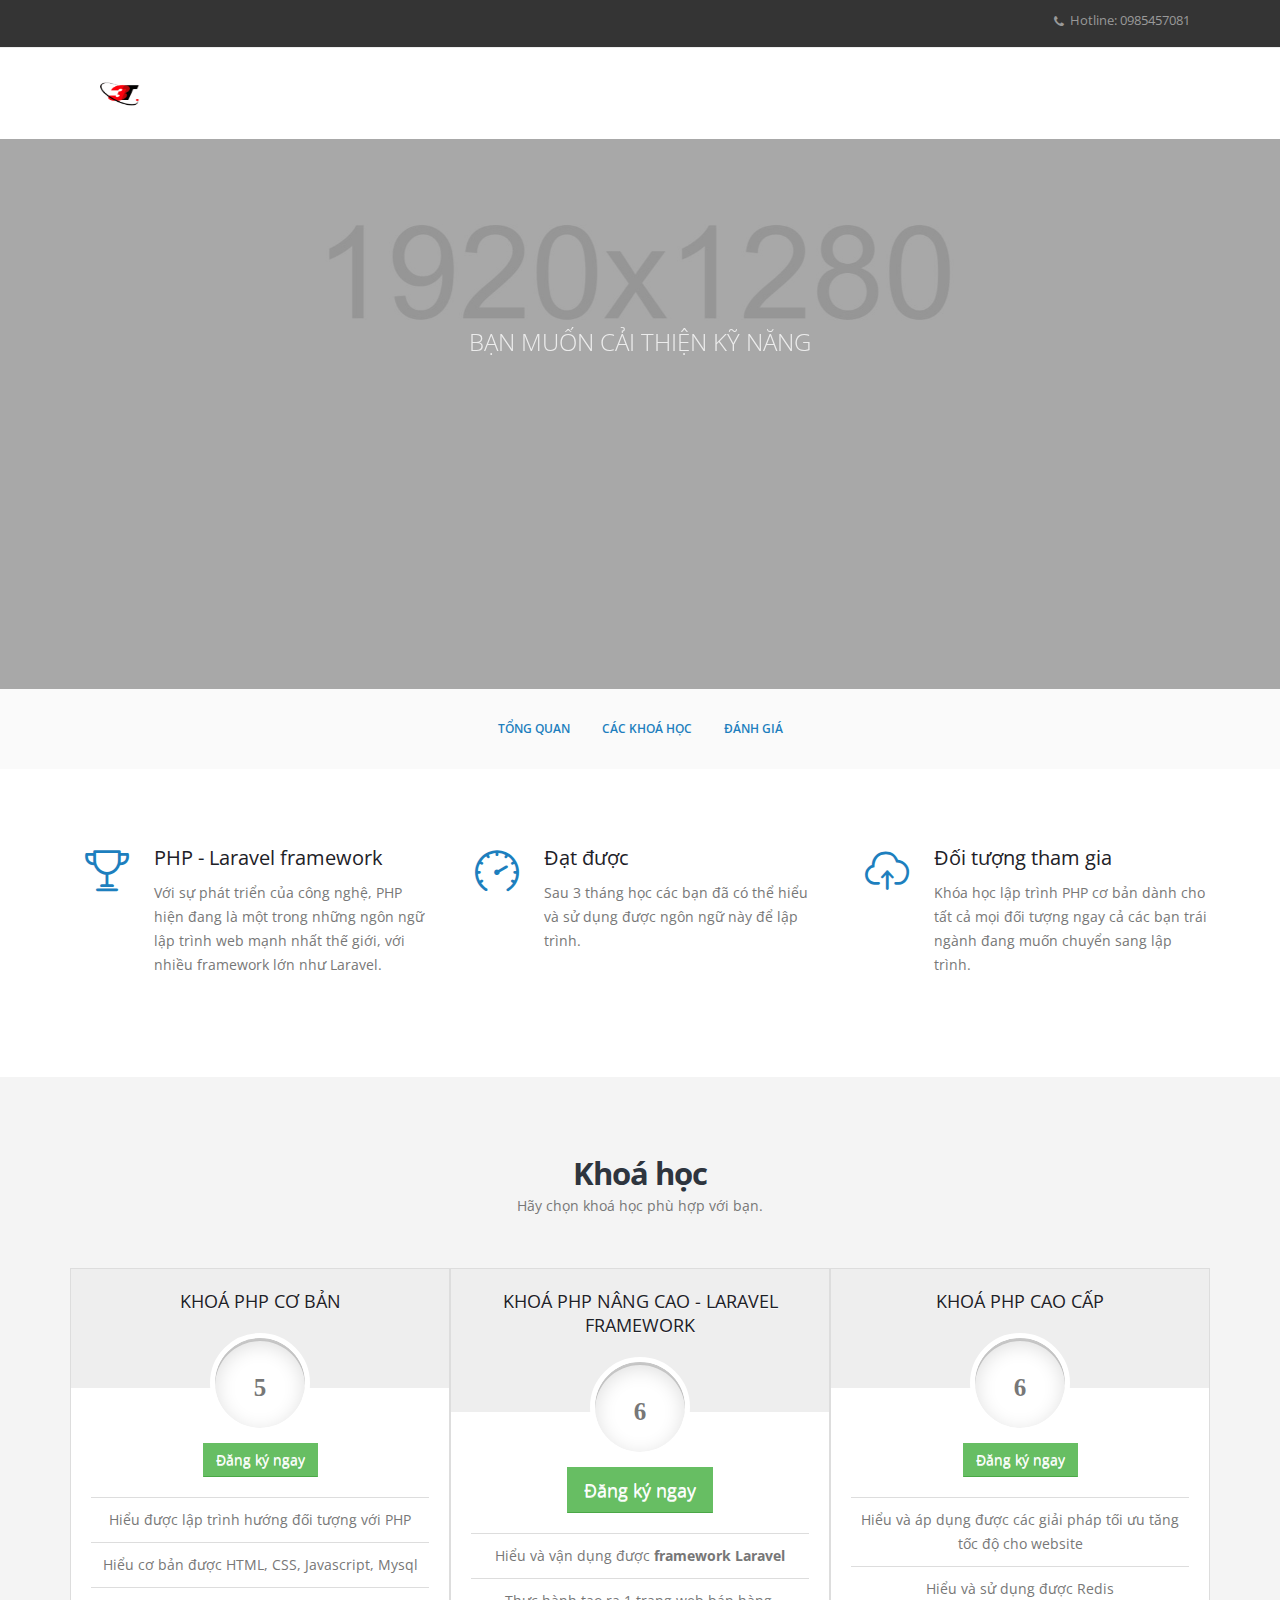
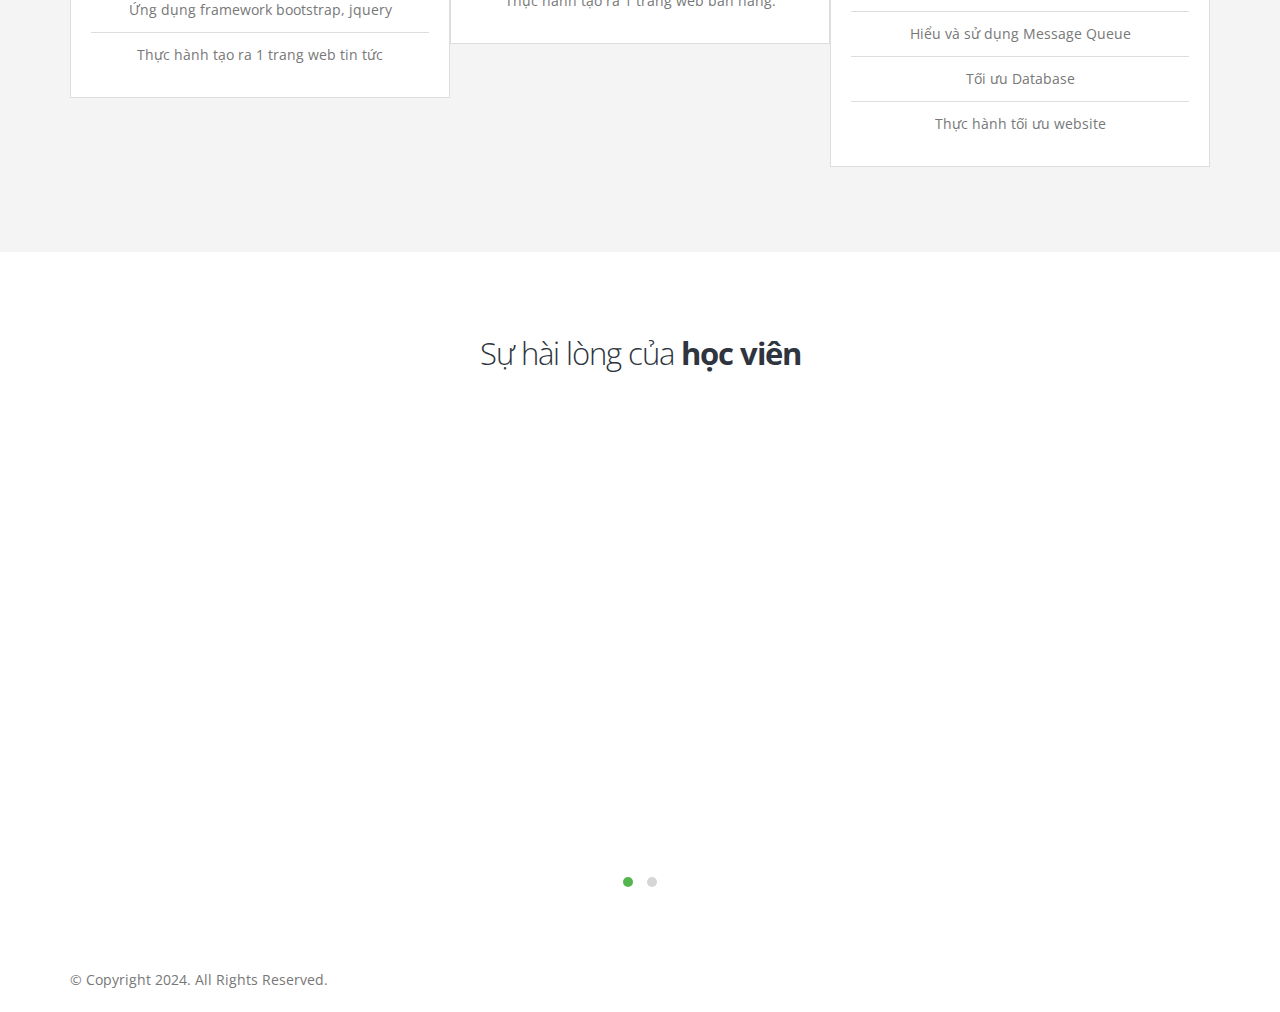
==== course/index.html @ 082e987e "course" ====
<!DOCTYPE html>
<html>
<head>

	<!-- Basic -->
	<meta charset="utf-8">
	<meta http-equiv="X-UA-Compatible" content="IE=edge">

	<title>Từ Thanh Tùng | Khoá Học</title>

	<meta name="keywords" content="HTML5 Template" />
	<meta name="description" content="Porto - Responsive HTML5 Template">
	<meta name="author" content="okler.net">

	<!-- Favicon -->
	<link rel="shortcut icon" href="./../images/favicon.jpg" type="image/x-icon" />
	<link rel="apple-touch-icon" href="./../images/favicon.jpg">

	<!-- Mobile Metas -->
	<meta name="viewport" content="width=device-width, minimum-scale=1.0, maximum-scale=1.0, user-scalable=no">

	<!-- Web Fonts  -->
	<link href="https://fonts.googleapis.com/css?family=Open+Sans:300,400,600,700,800%7CShadows+Into+Light" rel="stylesheet" type="text/css">

	<!-- Vendor CSS -->
	<link rel="stylesheet" href="vendor/bootstrap/css/bootstrap.min.css">
	<link rel="stylesheet" href="vendor/font-awesome/css/font-awesome.min.css">
	<link rel="stylesheet" href="vendor/animate/animate.min.css">
	<link rel="stylesheet" href="vendor/simple-line-icons/css/simple-line-icons.min.css">
	<link rel="stylesheet" href="vendor/owl.carousel/assets/owl.carousel.min.css">
	<link rel="stylesheet" href="vendor/owl.carousel/assets/owl.theme.default.min.css">
	<link rel="stylesheet" href="vendor/magnific-popup/magnific-popup.min.css">

	<!-- Theme CSS -->
	<link rel="stylesheet" href="css/theme.css">
	<link rel="stylesheet" href="css/theme-elements.css">
	<link rel="stylesheet" href="css/theme-blog.css">
	<link rel="stylesheet" href="css/theme-shop.css">

	<!-- Current Page CSS -->
	<link rel="stylesheet" href="vendor/rs-plugin/css/settings.css">
	<link rel="stylesheet" href="vendor/rs-plugin/css/layers.css">
	<link rel="stylesheet" href="vendor/rs-plugin/css/navigation.css">

	<!-- Skin CSS -->
	<link rel="stylesheet" href="css/skins/skin-corporate-hosting.css">

	<!-- Theme Custom CSS -->
	<link rel="stylesheet" href="css/custom.css">

	<!-- Head Libs -->
	<script src="vendor/modernizr/modernizr.min.js"></script>

</head>
<body data-spy="scroll" data-target="#navSecondary" data-offset="170">

<div class="body">
	<header id="header" class="header-narrow" data-plugin-options="{'stickyEnabled': true, 'stickyEnableOnBoxed': true, 'stickyEnableOnMobile': true, 'stickyStartAt': 57, 'stickySetTop': '-57px', 'stickyChangeLogo': false}">
		<div class="header-body">
			<div class="header-top header-top-quaternary header-top-style-3">
				<div class="container">
					<nav class="header-nav-top pull-right">
						<ul class="nav nav-pills">
							<li class="hidden-xs">
								<span class="ws-nowrap"><i class="fa fa-phone"></i> Hotline: 0985457081</span>
							</li>
						</ul>
					</nav>
				</div>
			</div>
			<div class="header-container container">
				<div class="header-row">
					<div class="header-column">
						<div class="header-logo">
							<a href="/course">
								<img alt="Porto" width="100" height="48" src="./../images/logo.png">
							</a>
						</div>
					</div>
				</div>
			</div>
		</div>
	</header>

	<div role="main" class="main">
		<div class="slider-container rev_slider_wrapper" style="height: 550px;">
			<div id="revolutionSlider" class="slider rev_slider" data-plugin-revolution-slider data-plugin-options="{'delay': 9000, 'gridwidth': 1170, 'gridheight': 550}">
				<ul>
					<li data-transition="fade">
						<img src="img/slides/slide-corporate-10.jpg"
							 alt=""
							 data-bgposition="center center"
							 data-bgfit="cover"
							 data-bgrepeat="no-repeat"
							 data-kenburns="on"
							 data-duration="25000"
							 data-ease="Linear.easeNone"
							 data-scalestart="100"
							 data-scaleend="100"
							 data-rotatestart="0"
							 data-rotateend="0"
							 data-offsetstart="0 -350"
							 data-offsetend="0 350"
							 data-bgparallax="0"
							 class="rev-slidebg">

						<div class="tp-caption"
							 data-x="center" data-hoffset="-150"
							 data-y="center" data-voffset="-55"
							 data-start="1000"
							 style="z-index: 5"
							 data-transform_in="x:[-300%];opacity:0;s:500;"><img src="img/slides/slide-title-border.png" alt=""></div>

						<div class="tp-caption top-label"
							 data-x="center" data-hoffset="0"
							 data-y="center" data-voffset="-55"
							 data-start="500"
							 style="z-index: 5"
							 data-transform_in="y:[-300%];opacity:0;s:500;">BẠN MUỐN CẢI THIỆN KỸ NĂNG</div>

						<div class="tp-caption"
							 data-x="center" data-hoffset="150"
							 data-y="center" data-voffset="-55"
							 data-start="1000"
							 style="z-index: 5"
							 data-transform_in="x:[300%];opacity:0;s:500;"><img src="img/slides/slide-title-border.png" alt=""></div>

						<div class="tp-caption main-label"
							 data-x="center" data-hoffset="0"
							 data-y="center" data-voffset="-5"
							 data-start="1500"
							 data-whitespace="nowrap"
							 data-transform_in="y:[100%];s:500;"
							 data-transform_out="opacity:0;s:500;"
							 style="z-index: 5"
							 data-mask_in="x:0px;y:0px;">LẬP TRÌNH WEB?</div>

						<div class="tp-caption bottom-label"
							 data-x="center" data-hoffset="0"
							 data-y="center" data-voffset="50"
							 data-start="2000"
							 style="z-index: 5"
							 data-transform_in="y:[100%];opacity:0;s:500;">Hay đăng ký khoá học bên dưới.</div>

					</li>
				</ul>
			</div>
		</div>

		<aside class="nav-secondary" id="navSecondary" data-plugin-sticky data-plugin-options="{'minWidth': 991, 'padding': {'top': 84}}">
			<div class="container">
				<div class="row">
					<div class="col-md-12">
						<ul class="nav nav-pills nav-pills-tertiary">
							<li><a data-hash data-hash-offset="165" href="#features">Tổng quan</a></li>
							<li><a data-hash data-hash-offset="165" href="#plans">Các khoá học</a></li>
							<li><a data-hash data-hash-offset="165" href="#testimonials">Đánh giá</a></li>
						</ul>
					</div>
				</div>
			</div>
		</aside>

		<section class="section section-no-background section-no-border mt-none" id="features">
			<div class="container">
				<div class="row mt-xl">
					<div class="col-md-4">
						<div class="feature-box feature-box-tertiary feature-box-style-5">
							<div class="feature-box-icon">
								<i class="icon-trophy icons"></i>
							</div>
							<div class="feature-box-info">
								<h4 class="mb-sm">PHP - Laravel framework</h4>
								<p class="mb-lg">Với sự phát triển của công nghệ, PHP hiện đang là một trong những ngôn ngữ lập trình web mạnh nhất thế giới, với nhiều framework lớn như Laravel.</p>
							</div>
						</div>
					</div>
					<div class="col-md-4">
						<div class="feature-box feature-box-tertiary feature-box-style-5">
							<div class="feature-box-icon">
								<i class="icon-speedometer icons"></i>
							</div>
							<div class="feature-box-info">
								<h4 class="mb-sm">Đạt được</h4>
								<p class="mb-lg">Sau 3 tháng học các bạn đã có thể hiểu và sử dụng được ngôn ngữ này để lập trình.</p>
							</div>
						</div>
					</div>
					<div class="col-md-4">
						<div class="feature-box feature-box-tertiary feature-box-style-5">
							<div class="feature-box-icon">
								<i class="icon-cloud-upload icons"></i>
							</div>
							<div class="feature-box-info">
								<h4 class="mb-sm">Đối tượng tham gia</h4>
								<p class="mb-lg">Khóa học lập trình PHP cơ bản dành cho tất cả mọi đối tượng ngay cả các bạn trái ngành đang muốn chuyển sang lập trình.</p>
							</div>
						</div>
					</div>
				</div>

<!--				<div class="row mt-md">-->
<!--					<div class="col-md-4">-->
<!--						<div class="feature-box feature-box-tertiary feature-box-style-5 appear-animation" data-appear-animation="fadeInUp" data-appear-animation-delay="0">-->
<!--							<div class="feature-box-icon">-->
<!--								<i class="icon-envelope icons"></i>-->
<!--							</div>-->
<!--							<div class="feature-box-info">-->
<!--								<h4 class="mb-sm">FREE Email</h4>-->
<!--								<p class="mb-lg">Lorem ipsum dolor sit amet, consectetur adipiscing metus elit. Quisque rutrum pellentesque imperdiet.</p>-->
<!--							</div>-->
<!--						</div>-->
<!--					</div>-->
<!--					<div class="col-md-4">-->
<!--						<div class="feature-box feature-box-tertiary feature-box-style-5 appear-animation" data-appear-animation="fadeInUp" data-appear-animation-delay="300">-->
<!--							<div class="feature-box-icon">-->
<!--								<i class="icon-lock icons"></i>-->
<!--							</div>-->
<!--							<div class="feature-box-info">-->
<!--								<h4 class="mb-sm">SSL Certificates</h4>-->
<!--								<p class="mb-lg">Lorem ipsum dolor sit amet, consectetur adipiscing elit. Quisque rutrum pellentesque imperdiet. Nulla lacinia iaculis nulla.</p>-->
<!--							</div>-->
<!--						</div>-->
<!--					</div>-->
<!--					<div class="col-md-4">-->
<!--						<div class="feature-box feature-box-tertiary feature-box-style-5 appear-animation" data-appear-animation="fadeInUp" data-appear-animation-delay="600">-->
<!--							<div class="feature-box-icon">-->
<!--								<i class="icon-layers icons"></i>-->
<!--							</div>-->
<!--							<div class="feature-box-info">-->
<!--								<h4 class="mb-sm">SSD Servers</h4>-->
<!--								<p class="mb-lg">Lorem ipsum dolor sit amet, consectetur adipiscing elit. Quisque rutrum pellentesque imperdiet. Nulla lacinia iaculis nulla.</p>-->
<!--							</div>-->
<!--						</div>-->
<!--					</div>-->
<!--				</div>-->

			</div>
		</section>
		<section class="section section-no-border mt-none" id="plans">
			<div class="container">
				<div class="row">
					<div class="col-md-12 center">
						<h2 class="heading-dark mt-xl mb-none"><strong>Khoá học</strong></h2>
						<p class="mb-xl">Hãy chọn khoá học phù hợp với bạn.</p>
					</div>
				</div>
				<div class="row">
					<div class="pricing-table mt-xl">
						<div class="col-md-4 col-sm-6">
							<div class="plan">
								<h3>Khoá PHP cơ bản<span>5</span></h3>
								<a class="btn btn-md btn-primary" href="#">Đăng ký ngay</a>
								<ul>
									<li>Hiểu được lập trình hướng đối tượng với PHP</li>
									<li>Hiểu cơ bản được HTML, CSS, Javascript, Mysql</li>
									<li>Ứng dụng framework bootstrap, jquery</li>
									<li>Thực hành tạo ra 1 trang web tin tức</li>
								</ul>
							</div>
						</div>
						<div class="col-md-4 col-sm-6 center">
							<div class="plan most-popular1">
								<h3>Khoá PHP nâng cao - Laravel Framework<span>6</span></h3>
								<a class="btn btn-lg btn-primary" href="#">Đăng ký ngay</a>
								<ul>
									<li>Hiểu và vận dụng được <strong>framework Laravel</strong></li>
									<li>Thực hành tạo ra 1 trang web bán hàng.</li>
								</ul>
							</div>
						</div>
						<div class="col-md-4 col-sm-6">
							<div class="plan">
								<h3>Khoá PHP cao cấp<span>6</span></h3>
								<a class="btn btn-md btn-primary" href="#">Đăng ký ngay</a>
								<ul>
									<li>Hiểu và áp dụng được các giải pháp tối ưu tăng tốc độ cho website</li>
									<li>Hiểu và sử dụng được Redis</li>
									<li>Hiểu và sử dụng Message Queue</li>
									<li>Tối ưu Database</li>
									<li>Thực hành tối ưu website</li>
								</ul>
							</div>
						</div>
					</div>

				</div>
			</div>
		</section>
		<section class="section section-no-background section-no-border mt-none mb-none" id="testimonials">
			<div class="container">
				<div class="row">
					<div class="col-md-12 center">
						<h2 class="heading-dark mb-none">Sự hài lòng của <strong>học viên</strong></h2>
<!--						<p class="mb-xl">Trusted by some of the world’s biggest brands.</p>-->
					</div>
				</div>
				<div class="row mt-xl">
					<div class="col-md-6">
						<div class="testimonial testimonial-style-4 appear-animation" data-appear-animation="fadeInLeft" data-appear-animation-delay="0">
							<blockquote>
								<p>Lorem ipsum dolor sit amet, consectetur adipiscing elit. Donec hendrerit vehicula est, in consequat. Lorem ipsum dolor sit amet, consectetur adipiscing elit. Donec hendrerit vehicula est, in consequatt, in consequat.</p>
							</blockquote>
							<div class="testimonial-arrow-down"></div>
							<div class="testimonial-author">
								<div class="testimonial-author-thumbnail">
									<img src="img/clients/client-1.jpg" class="img-responsive img-circle" alt="">
								</div>
								<p><strong>John Smith</strong><span>CEO & Founder - Okler</span></p>
							</div>
						</div>
					</div>
					<div class="col-md-6">
						<div class="testimonial testimonial-style-4 appear-animation" data-appear-animation="fadeInRight" data-appear-animation-delay="0">
							<blockquote>
								<p>Lorem ipsum dolor sit amet, consectetur adipiscing elit. Donec hendrerit vehicula est, in consequat. Lorem ipsum dolor sit amet, consectetur adipiscing elit. Donec hendrerit vehicula est, in consequatt, in consequat.</p>
							</blockquote>
							<div class="testimonial-arrow-down"></div>
							<div class="testimonial-author">
								<div class="testimonial-author-thumbnail">
									<img src="img/clients/client-2.jpg" class="img-responsive img-circle" alt="">
								</div>
								<p><strong>Jessica Doe</strong><span>Marketing - Okler</span></p>
							</div>
						</div>
					</div>
				</div>
				<div class="row mt-md mb-xl">
					<div class="col-md-6">
						<div class="testimonial testimonial-style-4 appear-animation" data-appear-animation="fadeInLeft" data-appear-animation-delay="0">
							<blockquote>
								<p>Lorem ipsum dolor sit amet, consectetur adipiscing elit. Donec hendrerit vehicula est, in consequat. Lorem ipsum dolor sit amet, consectetur adipiscing elit. Donec hendrerit vehicula est, in consequatt, in consequat.</p>
							</blockquote>
							<div class="testimonial-arrow-down"></div>
							<div class="testimonial-author">
								<div class="testimonial-author-thumbnail">
									<img src="img/clients/client-3.jpg" class="img-responsive img-circle" alt="">
								</div>
								<p><strong>Bob Smith</strong><span>CEO & Founder - Okler</span></p>
							</div>
						</div>
					</div>
					<div class="col-md-6">
						<div class="testimonial testimonial-style-4 appear-animation" data-appear-animation="fadeInRight" data-appear-animation-delay="0">
							<blockquote>
								<p>Lorem ipsum dolor sit amet, consectetur adipiscing elit. Donec hendrerit vehicula est, in consequat. Lorem ipsum dolor sit amet, consectetur adipiscing elit. Donec hendrerit vehicula est, in consequatt, in consequat.</p>
							</blockquote>
							<div class="testimonial-arrow-down"></div>
							<div class="testimonial-author">
								<div class="testimonial-author-thumbnail">
									<img src="img/clients/client-4.jpg" class="img-responsive img-circle" alt="">
								</div>
								<p><strong>Brian Smith</strong><span>CEO & Founder - Okler</span></p>
							</div>
						</div>
					</div>
				</div>
				<div class="row center mt-xl">
					<div class="owl-carousel owl-theme" data-plugin-options="{'items': 6, 'autoplay': true, 'autoplayTimeout': 3000}">
						<div>
							<img class="img-responsive" src="img/logos/logo-1.png" alt="">
						</div>
						<div>
							<img class="img-responsive" src="img/logos/logo-2.png" alt="">
						</div>
						<div>
							<img class="img-responsive" src="img/logos/logo-3.png" alt="">
						</div>
						<div>
							<img class="img-responsive" src="img/logos/logo-4.png" alt="">
						</div>
						<div>
							<img class="img-responsive" src="img/logos/logo-5.png" alt="">
						</div>
						<div>
							<img class="img-responsive" src="img/logos/logo-6.png" alt="">
						</div>
						<div>
							<img class="img-responsive" src="img/logos/logo-4.png" alt="">
						</div>
						<div>
							<img class="img-responsive" src="img/logos/logo-2.png" alt="">
						</div>
					</div>
				</div>
			</div>
		</section>
	</div>

	<footer id="footer1">
		<div class="footer-copyright">
			<div class="container">
				<div class="row">
					<div class="col-md-7">
						<p>© Copyright 2024. All Rights Reserved.</p>
					</div>
				</div>
			</div>
		</div>
	</footer>
</div>

<!-- Vendor -->
<script src="vendor/jquery/jquery.min.js"></script>
<script src="vendor/jquery.appear/jquery.appear.min.js"></script>
<script src="vendor/jquery.easing/jquery.easing.min.js"></script>
<script src="vendor/jquery-cookie/jquery-cookie.min.js"></script>
<script src="vendor/bootstrap/js/bootstrap.min.js"></script>
<script src="vendor/common/common.min.js"></script>
<script src="vendor/jquery.validation/jquery.validation.min.js"></script>
<script src="vendor/jquery.easy-pie-chart/jquery.easy-pie-chart.min.js"></script>
<script src="vendor/jquery.gmap/jquery.gmap.min.js"></script>
<script src="vendor/jquery.lazyload/jquery.lazyload.min.js"></script>
<script src="vendor/isotope/jquery.isotope.min.js"></script>
<script src="vendor/owl.carousel/owl.carousel.min.js"></script>
<script src="vendor/magnific-popup/jquery.magnific-popup.min.js"></script>
<script src="vendor/vide/vide.min.js"></script>

<!-- Theme Base, Components and Settings -->
<script src="js/theme.js"></script>

<!-- Current Page Vendor and Views -->
<script src="vendor/rs-plugin/js/jquery.themepunch.tools.min.js"></script>
<script src="vendor/rs-plugin/js/jquery.themepunch.revolution.min.js"></script>

<!-- Theme Custom -->
<script src="js/custom.js"></script>

<!-- Theme Initialization Files -->
<script src="js/theme.init.js"></script>

<!-- Demo -->
<script>
	(function( $ ) {

		'use strict';

		// Domain Search Form
		$('#domainSearchForm').validate({
			errorPlacement: function(error, element) {
				error.appendTo(element.parent().parent());
			}
		});

		// Domain Dropdown
		$('#tldBtn').html($('input[name=tld]').val() + ' <span class="caret"></span>')

		$('#tld a').on('click', function(e) {
			e.preventDefault();
			$('input[name=tld]').val($(this).text());
			$('#tldBtn').html($(this).text() + ' <span class="caret"></span>')
		});

	}).apply( this, [ jQuery ]);
</script>

<script>
    (function(i,s,o,g,r,a,m){i['GoogleAnalyticsObject']=r;i[r]=i[r]||function(){
    (i[r].q=i[r].q||[]).push(arguments)},i[r].l=1*new Date();a=s.createElement(o),
    m=s.getElementsByTagName(o)[0];a.async=1;a.src=g;m.parentNode.insertBefore(a,m)
    })(window,document,'script','//www.google-analytics.com/analytics.js','ga');

    ga('create', 'UA-96235044-1', 'auto');
    ga('send', 'viewcourse');
</script>

</body>
</html>
---- course/css/theme.css ----
/*
Name: 			theme.css
Written by: 	Okler Themes - (http://www.okler.net)
Theme Version:	5.7.1
*/
html {
	direction: ltr;
	overflow-x: hidden;
	box-shadow: none !important;
}

body {
	background-color: #FFF;
	color: #777;
	font-family: "Open Sans", Arial, sans-serif;
	font-size: 14px;
	line-height: 22px;
	margin: 0;
}

body a {
	outline: none !important;
}

li {
	line-height: 24px;
}

/* Responsive */
@media (max-width: 479px) {
	body {
		font-size: 13px;
	}
}
/* Header */
#header {
	position: relative;
	z-index: 100;
}

#header .header-body {
	background: #FFF;
	border-top: 3px solid #EDEDED;
	border-bottom: 1px solid transparent;
	padding: 8px 0;
	-webkit-transition: min-height 0.3s ease;
	-moz-transition: min-height 0.3s ease;
	transition: min-height 0.3s ease;
	width: 100%;
	z-index: 1001;
	min-height: 125px;
}

#header.header-no-min-height .header-body {
	min-height: 0 !important;
}

#header .container {
	position: relative;
}

#header .header-container {
	position: relative;
	display: table;
}

#header .header-top {
	background-color: #f4f4f4;
	border-bottom: 1px solid #ededed;
	margin-top: -13px;
	padding: 8px 0;
	position: relative;
	z-index: 4;
}

#header .header-top::after {
	clear: both;
	content: "";
	display: table;
}

#header .header-top p {
	font-size: 0.9em;
	margin: 0;
	padding: 0;
	line-height: 37px;
	float: left;
}

#header .header-top p .fa, #header .header-top p .icons {
	position: relative;
	top: 1px;
}

#header .header-top .header-search {
	float: right;
	margin-top: 2px;
	margin-left: 10px;
	margin-right: 0;
}

#header .header-top .header-nav-top {
	float: left;
	margin-top: 0;
	margin-left: 0;
	margin-right: 10px;
}

#header .header-top .header-social-icons {
	margin-top: 3px;
}

#header .header-top.header-top-colored {
	margin-top: -13px;
	border-top: 5px solid #CCC;
	border-bottom: 0;
	color: #FFF;
}

#header .header-top.header-top-colored p, #header .header-top.header-top-colored a, #header .header-top.header-top-colored span {
	color: #FFF;
}

#header .header-top.header-top-colored .form-control {
	border: 0;
}

#header .header-top.header-top-style-2 {
	background: #f6f6f6;
	margin-top: -16px;
}

#header .header-top.header-top-style-3 {
	margin-top: -16px;
	margin-bottom: 10px;
}

#header .header-top.header-top-style-4 {
	background: #E4E6ED;
	margin-top: -16px;
	margin-bottom: 10px;
	border-bottom: 0;
}

#header .header-row {
	display: table-row;
	clear: both;
}

#header .header-column {
	display: table-cell;
	vertical-align: middle;
}

#header .header-column .row {
	margin: 0;
}

#header .header-column .header-row {
	display: block;
	clear: right;
}

#header .header-column .header-extra-info {
	list-style: outside none none;
	margin: 24px 0 0;
	padding: 0;
	float: right;
}

#header .header-column .header-extra-info li {
	display: inline-block;
	margin-left: 25px;
}

#header .header-column .header-extra-info li .feature-box small {
	position: relative;
	top: -4px;
}

#header .header-column.header-column-valign-top {
	vertical-align: top;
}

#header .header-column.header-column-valign-bottom {
	vertical-align: bottom;
}

#header .header-column.header-column-center {
	text-align: center;
}

#header .header-column.header-column-center .header-logo {
	width: 100% !important;
	padding: 9px 0;
}

#header .header-logo {
	float: left;
	position: relative;
}

#header .header-logo img {
	-webkit-transition: all 0.3s ease;
	-moz-transition: all 0.3s ease;
	transition: all 0.3s ease;
	position: relative;
	margin: 15px 15px 15px 0;
	top: 0;
}

#header .header-nav-top {
	float: right;
	margin-top: 10px;
	margin-left: 10px;
}

#header .header-nav-top .nav > li > a, #header .header-nav-top .nav > li > span {
	color: #999;
	font-size: 0.9em;
	padding: 6px 10px;
	display: inline-block;
}

#header .header-nav-top .nav > li > a .fa, #header .header-nav-top .nav > li > a .icons, #header .header-nav-top .nav > li > span .fa, #header .header-nav-top .nav > li > span .icons {
	margin-right: 3px;
	position: relative;
	top: 1px;
}

#header .header-nav-top .nav > li > a:hover, #header .header-nav-top .nav > li > a a:focus {
	background: #EEE;
}

#header .header-nav-top .nav > li.open > .dropdown-menu-toggle {
	border-radius: 4px 4px 0 0;
}

#header .header-nav-top .dropdown-menu {
	border-color: #EEE;
	margin-top: -2px;
	border-radius: 4px 0 4px 4px;
	padding: 0;
}

#header .header-nav-top .dropdown-menu a {
	color: #999;
	padding: 6px 12px;
	font-size: 0.9em;
}

#header .header-nav-top .flag {
	margin-right: 2px;
}

#header .header-search {
	float: right;
	margin-top: 10px;
	margin-left: 10px;
}

#header .header-search .form-control {
	border-radius: 20px;
	font-size: 0.9em;
	height: 34px;
	margin: 0;
	padding: 6px 12px;
	-webkit-transition: width 0.3s ease;
	-moz-transition: width 0.3s ease;
	transition: width 0.3s ease;
	-webkit-transform: translate3d(0, 0, 0);
	-webkit-backface-visibility: hidden;
	-webkit-perspective: 1000px;
	perspective: 1000px;
	width: 170px;
}

#header .header-search .btn-default {
	background: transparent;
	border: 0 none;
	color: #CCC;
	position: absolute;
	right: 0;
	top: 0;
	z-index: 3;
}

#header .header-search .btn-default:hover {
	color: #000;
}

#header .header-social-icons {
	float: right;
	margin: 15px 0 0 10px;
}

#header .header-btn-collapse-nav {
	background: #CCC;
	color: #FFF;
	display: none;
	float: right;
	margin: 12px 0 8px 15px;
}

#header.header-narrow .header-body {
	min-height: 0;
}

#header.header-narrow .header-logo img {
	margin: 12px 12px 12px 0;
}

#header.header-narrow .header-nav-main {
	margin-bottom: 0;
}

#header.header-no-border-bottom .header-body {
	padding-bottom: 0 !important;
	border-bottom: 0 !important;
}

html:not(.boxed) #header.header-full-width .header-container {
	width: 100%;
}

html #header.header-transparent {
	min-height: 0 !important;
	width: 100%;
	position: absolute;
}

html #header.header-transparent .header-body {
	position: relative;
	top: 0;
	background: transparent;
	border-top: 0;
	border-bottom: 0;
	box-shadow: none;
}

html #header.header-transparent .header-body:before {
	content: "";
	position: absolute;
	width: 100%;
	height: 100%;
	left: 0;
	right: 0;
	top: 0;
	bottom: 0;
	background: #FFF;
	opacity: 0;
	border-bottom: 1px solid #f1f1f1;
	-webkit-transition: opacity 0.3s ease;
	-moz-transition: opacity 0.3s ease;
	transition: opacity 0.3s ease;
	-webkit-transform: translate3d(0, 0, 0);
	-webkit-backface-visibility: hidden;
	-webkit-perspective: 1000px;
	perspective: 1000px;
}

html.sticky-header-enabled #header.header-transparent .header-body {
	position: fixed;
}

html.sticky-header-active #header.header-transparent .header-body {
	border-bottom: 0;
	box-shadow: none;
}

html.sticky-header-active #header.header-transparent .header-body:before {
	opacity: 1;
}

@media (max-width: 991px) {
	html.sticky-header-active #header.has-nav-bar .header-logo img {
		top: 86px;
		padding: 5px 8px;
		z-index: 1;
	}
}

html #header.header-semi-transparent, html #header.header-semi-transparent-light {
	min-height: 0 !important;
	width: 100%;
	position: absolute;
}

html #header.header-semi-transparent .header-body, html #header.header-semi-transparent-light .header-body {
	position: relative;
	top: 0;
	background: transparent;
	border-top: 0;
	border-bottom: 0;
	box-shadow: none;
}

html #header.header-semi-transparent .header-body:before, html #header.header-semi-transparent-light .header-body:before {
	content: "";
	position: absolute;
	width: 100%;
	height: 100%;
	left: 0;
	right: 0;
	top: 0;
	bottom: 0;
	background: #000;
	border-bottom: 0;
	opacity: 0.3;
	-webkit-transition: opacity 0.3s ease;
	-moz-transition: opacity 0.3s ease;
	transition: opacity 0.3s ease;
	-webkit-transform: translate3d(0, 0, 0);
	-webkit-backface-visibility: hidden;
	-webkit-perspective: 1000px;
	perspective: 1000px;
}

html.sticky-header-enabled #header.header-semi-transparent .header-body {
	position: fixed;
}

html.sticky-header-active #header.header-semi-transparent .header-body {
	border-bottom: 0;
	box-shadow: none;
}

html.sticky-header-active #header.header-semi-transparent .header-body:before {
	opacity: 0.8;
}

html #header.header-semi-transparent-light .header-body:before {
	opacity: 0.1;
	background: #FFF;
}

html.sticky-header-enabled #header.header-semi-transparent-light .header-body {
	position: fixed;
}

html.sticky-header-active #header.header-semi-transparent-light .header-body {
	border-bottom: 0;
	box-shadow: none;
}

html.sticky-header-active #header.header-semi-transparent-light .header-body:before {
	border-bottom: 1px solid #f1f1f1;
	opacity: 0.9;
}

html #header.header-transparent-bottom-border .header-body {
	border-bottom: 1px solid rgba(255, 255, 255, 0.2);
}

html.sticky-header-active #header .header-body {
	position: fixed;
	border-bottom-color: #e9e9e9;
	box-shadow: 0 0 3px rgba(0, 0, 0, 0.1);
}

html:not(.sticky-header-active) #header.header-transparent-sticky-deactive .header-body:before {
	background: transparent !important;
}

/* Header Nav Main */
@media (min-width: 992px) {
	#header .header-nav-main {
		float: right;
		margin: 12px 0 0;
		min-height: 45px;
	}

	#header .header-nav-main nav > ul > li > a {
		display: inline-block;
		border-radius: 4px;
		font-size: 12px;
		font-style: normal;
		font-weight: 700;
		line-height: 20px;
		padding: 10px 13px;
		text-transform: uppercase;
	}

	#header .header-nav-main nav > ul > li > a.dropdown-toggle .fa-caret-down {
		display: none;
	}

	#header .header-nav-main nav > ul > li > a.dropdown-toggle:after {
		border-color: #CCC transparent transparent transparent;
		border-style: solid;
		border-width: 4px;
		content: " ";
		float: right;
		margin-top: 7px;
		margin-left: 4px;
	}

	#header .header-nav-main nav > ul > li.open > a, #header .header-nav-main nav > ul > li:hover > a {
		background: #CCC;
		color: #FFF;
	}

	#header .header-nav-main nav > ul > li.dropdown .dropdown-menu {
		top: -10000px;
		display: block;
		opacity: 0;
		left: auto;
		border-radius: 0 4px 4px;
		border: 0;
		border-top: 3px solid #CCC;
		box-shadow: 0 20px 45px rgba(0, 0, 0, 0.08);
		margin: -3px 0 0 0;
		min-width: 200px;
		padding: 5px;
		text-align: left;
	}

	#header .header-nav-main nav > ul > li.dropdown .dropdown-menu li a {
		border-bottom: 1px solid #f4f4f4;
		color: #777;
		font-size: 0.9em;
		font-weight: 400;
		padding: 8px 20px 8px 8px;
		position: relative;
		text-transform: none;
	}

	#header .header-nav-main nav > ul > li.dropdown .dropdown-menu li.dropdown-submenu {
		position: relative;
	}

	#header .header-nav-main nav > ul > li.dropdown .dropdown-menu li.dropdown-submenu > a .fa-caret-down {
		display: none;
	}

	#header .header-nav-main nav > ul > li.dropdown .dropdown-menu li.dropdown-submenu > a:after {
		border-color: transparent transparent transparent #CCC;
		border-style: solid;
		border-width: 4px 0 4px 4px;
		content: " ";
		position: absolute;
		top: 50%;
		right: 10px;
		-webkit-transform: translateY(-50%);
		-moz-transform: translateY(-50%);
		-ms-transform: translateY(-50%);
		-o-transform: translateY(-50%);
		transform: translateY(-50%);
	}

	#header .header-nav-main nav > ul > li.dropdown .dropdown-menu li.dropdown-submenu > .dropdown-menu {
		display: block;
		margin-top: -8px;
		margin-left: -1px;
		border-radius: 4px;
		opacity: 0;
	}

	#header .header-nav-main nav > ul > li.dropdown .dropdown-menu li.dropdown-submenu:hover > .dropdown-menu {
		top: 0;
		opacity: 1;
	}

	#header .header-nav-main nav > ul > li.dropdown .dropdown-menu li:last-child a {
		border-bottom: 0;
	}

	#header .header-nav-main nav > ul > li.dropdown.open li.dropdown-submenu > .dropdown-menu, #header .header-nav-main nav > ul > li.dropdown:hover li.dropdown-submenu > .dropdown-menu {
		left: 100%;
	}

	#header .header-nav-main nav > ul > li.dropdown.open > a, #header .header-nav-main nav > ul > li.dropdown:hover > a {
		padding-bottom: 15px;
	}

	#header .header-nav-main nav > ul > li.dropdown.open > .dropdown-menu, #header .header-nav-main nav > ul > li.dropdown:hover > .dropdown-menu {
		top: auto;
		display: block;
		opacity: 1;
	}

	#header .header-nav-main nav > ul > li.dropdown-reverse .dropdown-menu li a {
		padding-right: 8px;
		padding-left: 20px;
	}

	#header .header-nav-main nav > ul > li.dropdown-reverse .dropdown-menu li.dropdown-submenu > a:after {
		border-width: 4px 4px 4px 0;
	}

	#header .header-nav-main nav > ul > li.dropdown-mega {
		position: static;
	}

	#header .header-nav-main nav > ul > li.dropdown-mega > .dropdown-menu {
		border-radius: 4px;
		left: 15px;
		right: 15px;
		width: auto;
	}

	#header .header-nav-main nav > ul > li.dropdown-mega .dropdown-mega-content {
		padding: 20px 30px;
	}

	#header .header-nav-main nav > ul > li.dropdown-mega .dropdown-mega-sub-title {
		color: #333333;
		display: block;
		font-size: 1em;
		font-weight: 600;
		margin-top: 20px;
		padding-bottom: 5px;
		text-transform: uppercase;
	}

	#header .header-nav-main nav > ul > li.dropdown-mega .dropdown-mega-sub-title:first-child {
		margin-top: 0;
	}

	#header .header-nav-main nav > ul > li.dropdown-mega .dropdown-mega-sub-nav {
		list-style: none;
		padding: 0;
		margin: 0;
	}

	#header .header-nav-main nav > ul > li.dropdown-mega .dropdown-mega-sub-nav > li > a {
		border: 0 none;
		border-radius: 4px;
		color: #777;
		display: block;
		font-size: 0.9em;
		font-weight: normal;
		margin: 0 0 0 -8px;
		padding: 3px 8px;
		text-shadow: none;
		text-transform: none;
		text-decoration: none;
	}

	#header .header-nav-main nav > ul > li.dropdown-mega .dropdown-mega-sub-nav > li:hover > a {
		background: #f4f4f4;
	}

	#header .header-nav-main.header-nav-main-no-arrows nav > ul > li a.dropdown-toggle {
		padding-left: 16px !important;
		padding-right: 16px !important;
	}

	#header .header-nav-main.header-nav-main-no-arrows nav > ul > li a.dropdown-toggle:after {
		display: none;
	}

	#header .header-nav-main.header-nav-main-square {
		margin-bottom: -9px;
	}

	#header .header-nav-main.header-nav-main-square nav > ul > li > a {
		border-radius: 0;
	}

	#header .header-nav-main.header-nav-main-square nav > ul > li.dropdown .dropdown-menu {
		margin-top: 0;
		border-radius: 0;
	}

	#header .header-nav-main.header-nav-main-square nav > ul > li.dropdown .dropdown-menu li.dropdown-submenu > .dropdown-menu {
		border-radius: 0;
	}

	#header .header-nav-main.header-nav-main-square nav > ul > li.dropdown-mega > .dropdown-menu {
		border-radius: 0;
	}

	#header .header-nav-main.header-nav-main-square nav > ul > li.dropdown-mega .dropdown-mega-sub-nav > li > a {
		border-radius: 0;
	}

	#header .header-nav-main a > .thumb-info-preview {
		position: absolute;
		display: block;
		left: 100%;
		opacity: 0;
		border: 0;
		padding-left: 10px;
		background: transparent;
		overflow: visible;
		margin-top: 15px;
		top: -10000px;
		-webkit-transition: -webkit-transform 0.2s ease-out, opacity 0.2s ease-out;
		-moz-transition: -moz-transform 0.2s ease-out, opacity 0.2s ease-out;
		transition: transform 0.2s ease-out, opacity 0.2s ease-out;
		transform: translate3d(-20px, 0, 0);
	}

	#header .header-nav-main a > .thumb-info-preview .thumb-info-wrapper {
		background: #FFF;
		display: block;
		border-radius: 4px;
		border: 0;
		box-shadow: 0 20px 45px rgba(0, 0, 0, 0.08);
		margin: 0;
		padding: 4px;
		text-align: left;
		width: 190px;
	}

	#header .header-nav-main a > .thumb-info-preview .thumb-info-image {
		transition: all 6s linear 0s;
		width: 182px;
		height: 136px;
		min-height: 0;
	}

	#header .header-nav-main a:hover > .thumb-info-preview {
		transform: translate3d(0, 0, 0);
		top: 0;
		opacity: 1;
		margin-top: -5px;
	}

	#header .header-nav-main .dropdown-reverse a > .thumb-info-preview {
		transform: translate3d(20px, 0, 0);
		right: 100%;
		left: auto;
		padding-left: 0;
		margin-right: 10px;
	}

	#header .header-nav-main .dropdown-reverse a:hover > .thumb-info-preview {
		transform: translate3d(0, 0, 0);
	}

	#header .header-nav {
		display: block !important;
	}

	#header .header-nav.header-nav-stripe {
		margin-bottom: -23px;
	}

	#header .header-nav.header-nav-stripe nav > ul > li > a, #header .header-nav.header-nav-stripe nav > ul > li:hover > a {
		background: transparent;
		padding: 40px 13px 38px;
		margin: 0;
	}

	#header .header-nav.header-nav-stripe nav > ul > li > a {
		color: #444;
	}

	#header .header-nav.header-nav-stripe nav > ul > li > a.dropdown-toggle:after {
		border-color: #444 transparent transparent transparent;
	}

	#header .header-nav.header-nav-stripe nav > ul > li:hover > a {
		color: #FFF;
	}

	#header .header-nav.header-nav-stripe .header-social-icons {
		margin-top: 45px;
	}

	#header .header-nav.header-nav-top-line {
		margin-bottom: -7px;
	}

	#header .header-nav.header-nav-top-line nav > ul > li > a, #header .header-nav.header-nav-top-line nav > ul > li:hover > a {
		background: transparent;
		color: #444;
		padding: 21px 13px 35px;
		margin: 0;
	}

	#header .header-nav.header-nav-top-line nav > ul > li > a:before, #header .header-nav.header-nav-top-line nav > ul > li:hover > a:before {
		content: "";
		position: absolute;
		width: 100%;
		height: 3px;
		top: -16px;
		left: 0;
		opacity: 0;
	}

	#header .header-nav.header-nav-top-line nav > ul > li.active > a:before, #header .header-nav.header-nav-top-line nav > ul > li:hover > a:before {
		opacity: 1;
	}

	#header .header-nav.header-nav-top-line nav > ul > li > a.dropdown-toggle:after {
		border-color: #444 transparent transparent transparent;
	}

	#header .header-nav.header-nav-top-line .header-social-icons {
		margin-top: 27px;
	}

	#header .header-nav.header-nav-dark-dropdown {
		margin-bottom: -9px;
	}

	#header .header-nav.header-nav-dark-dropdown nav > ul > li > a, #header .header-nav.header-nav-dark-dropdown nav > ul > li:hover > a {
		background: transparent;
		color: #444;
		padding: 21px 13px 35px;
		margin: 0;
	}

	#header .header-nav.header-nav-dark-dropdown nav > ul > li > a.dropdown-toggle:after {
		border-color: #444 transparent transparent transparent;
	}

	#header .header-nav.header-nav-dark-dropdown nav > ul > li.dropdown li a {
		border-bottom-color: #2a2a2a;
	}

	#header .header-nav.header-nav-dark-dropdown nav > ul > li.dropdown .dropdown-menu {
		background: #1e1e1e;
	}

	#header .header-nav.header-nav-dark-dropdown nav > ul > li.dropdown .dropdown-menu > li > a {
		color: #969696;
	}

	#header .header-nav.header-nav-dark-dropdown nav > ul > li.dropdown .dropdown-menu > li > a:hover, #header .header-nav.header-nav-dark-dropdown nav > ul > li.dropdown .dropdown-menu > li > a:focus {
		background: #282828;
	}

	#header .header-nav.header-nav-dark-dropdown nav > ul > li.dropdown.dropdown-mega .dropdown-mega-sub-title {
		color: #ababab;
	}

	#header .header-nav.header-nav-dark-dropdown nav > ul > li.dropdown.dropdown-mega .dropdown-mega-sub-nav > li:hover > a {
		background: #282828;
	}

	#header .header-nav.header-nav-dark-dropdown .header-social-icons {
		margin-top: 27px;
	}

	#header .header-nav.header-nav-center .header-nav-main {
		float: none;
		margin: 0;
	}

	#header .header-nav.header-nav-center .header-nav-main > nav {
		width: 100%;
		text-align: center;
	}

	#header .header-nav.header-nav-center .header-nav-main > nav > ul > li {
		display: inline-block;
		float: none;
		text-align: left;
	}

	#header .header-nav-main {
		display: block !important;
		height: auto !important;
	}

	#header .header-nav-bar {
		background: #F4F4F4;
		padding: 0 10px 5px;
		margin-bottom: 0;
	}

	#header .header-nav-bar .header-nav-main {
		float: left;
		margin-bottom: 0;
	}
}
/* Header Narrow */
@media (min-width: 992px) {
	#header.header-narrow .header-nav.header-nav-stripe nav > ul > li > a, #header.header-narrow .header-nav.header-nav-stripe nav > ul > li:hover > a, #header.header-narrow .header-nav.header-nav-dark-dropdown nav > ul > li > a, #header.header-narrow .header-nav.header-nav-dark-dropdown nav > ul > li:hover > a {
		padding: 45px 13px 30px;
		margin: -12px 0 0;
	}

	#header.header-narrow .header-nav.header-nav-stripe .header-social-icons, #header.header-narrow .header-nav.header-nav-dark-dropdown .header-social-icons {
		margin-top: 40px;
	}

	#header.header-narrow .header-nav.header-nav-top-line nav > ul > li > a, #header.header-narrow .header-nav.header-nav-top-line nav > ul > li:hover > a {
		padding: 22px 13px 30px;
		margin: 5px 0 0;
	}

	#header.header-narrow .header-nav.header-nav-top-line nav > ul > li > a.dropdown-toggle:after, #header.header-narrow .header-nav.header-nav-top-line nav > ul > li:hover > a.dropdown-toggle:after {
		top: 22px;
	}

	#header.header-narrow .header-nav.header-nav-top-line .header-social-icons {
		margin-top: 30px;
	}
}

@media (min-width: 992px) {
	#header .header-nav-main.header-nav-main-light nav > ul > li > a {
		color: #FFF;
	}

	#header .header-nav-main.header-nav-main-light nav > ul > li > a.dropdown-toggle:after {
		border-color: #FFF transparent transparent transparent;
	}

	#header .header-nav-main.header-nav-main-light nav > ul > li.open > a, #header .header-nav-main.header-nav-main-light nav > ul > li:hover > a {
		background: #FFF;
	}

	#header .header-nav-main.header-nav-main-light nav > ul > li.open > a.dropdown-toggle:after, #header .header-nav-main.header-nav-main-light nav > ul > li:hover > a.dropdown-toggle:after {
		border-color: #CCC transparent transparent transparent;
	}

	#header .header-nav-main.header-nav-main-light nav > ul > li.open > .dropdown-menu, #header .header-nav-main.header-nav-main-light nav > ul > li:hover > .dropdown-menu {
		border-top-color: #FFF;
		box-shadow: 0 20px 25px rgba(0, 0, 0, 0.05);
	}

	#header .header-nav-main.header-nav-main-light nav > ul > li.open > .dropdown-menu .dropdown-submenu:hover > .dropdown-menu, #header .header-nav-main.header-nav-main-light nav > ul > li:hover > .dropdown-menu .dropdown-submenu:hover > .dropdown-menu {
		border-top-color: #FFF;
	}

	#header .header-nav-main.header-nav-main-light nav > ul > li.active > a {
		background: #FFF;
	}

	#header .header-nav-main.header-nav-main-light nav > ul > li.active > a.dropdown-toggle:after {
		border-color: #CCC transparent transparent transparent;
	}

	#header .header-nav-main.header-nav-main-light .dropdown-menu > li > a:hover, #header .header-nav-main.header-nav-main-light .dropdown-menu > li > a:focus {
		background: #f5f5f5;
	}
}

@media (min-width: 992px) {
	#header .header-nav-main-effect-1 nav > ul > li.dropdown .dropdown-menu li a, #header .header-nav-main-effect-1 nav > ul > li.dropdown .dropdown-mega-sub-nav li a {
		-webkit-transition: -webkit-transform 0.2s ease-out;
		-moz-transition: -moz-transform 0.2s ease-out;
		transition: transform 0.2s ease-out;
		transform: translate3d(0, -5px, 0);
	}

	#header .header-nav-main-effect-1 nav > ul > li.dropdown:hover > .dropdown-menu li a, #header .header-nav-main-effect-1 nav > ul > li.dropdown:hover .dropdown-mega-sub-nav li a {
		transform: translate3d(0, 0, 0);
	}

	#header .header-nav-main-effect-1 nav > ul > li.dropdown .dropdown-menu {
		-webkit-transition: -webkit-transform 0.2s ease-out;
		-moz-transition: -moz-transform 0.2s ease-out;
		transition: transform 0.2s ease-out;
		transform: translate3d(0, -5px, 0);
	}

	#header .header-nav-main-effect-1 nav > ul > li.dropdown:hover > .dropdown-menu {
		transform: translate3d(0, 0, 0);
	}
}

@media (min-width: 992px) {
	#header .header-nav-main-effect-2 nav > ul > li.dropdown .dropdown-menu {
		-webkit-transition: -webkit-transform 0.2s ease-out, opacity 0.2s ease-out;
		-moz-transition: -moz-transform 0.2s ease-out, opacity 0.2s ease-out;
		transition: transform 0.2s ease-out, opacity 0.2s ease-out;
		transform: translate3d(0, -5px, 0);
		opacity: 0;
	}

	#header .header-nav-main-effect-2 nav > ul > li.dropdown:hover > .dropdown-menu {
		transform: translate3d(0, -1px, 0);
		opacity: 1;
	}
}

@media (min-width: 992px) {
	#header .header-nav-main-effect-3 nav > ul > li.dropdown .dropdown-menu {
		-webkit-transition: -webkit-transform 0.2s ease-out;
		-moz-transition: -moz-transform 0.2s ease-out;
		transition: transform 0.2s ease-out;
		transform: translate3d(0, 10px, 0);
	}

	#header .header-nav-main-effect-3 nav > ul > li.dropdown:hover > .dropdown-menu {
		transform: translate3d(0, 0, 0);
	}
}

@media (min-width: 992px) {
	#header .header-nav-main-sub-effect-1 nav > ul > li.dropdown .dropdown-menu li.dropdown-submenu > .dropdown-menu {
		-webkit-transition: -webkit-transform 0.2s ease-out, opacity 0.2s ease-out;
		-moz-transition: -moz-transform 0.2s ease-out, opacity 0.2s ease-out;
		transition: transform 0.2s ease-out, opacity 0.2s ease-out;
		transform: translate3d(-20px, 0, 0);
		opacity: 0;
	}

	#header .header-nav-main-sub-effect-1 nav > ul > li.dropdown .dropdown-menu li.dropdown-submenu:hover > .dropdown-menu {
		transform: translate3d(0, 0, 0);
		opacity: 1;
	}

	#header .header-nav-main-sub-effect-1 nav > ul > li.dropdown.dropdown-reverse .dropdown-menu li.dropdown-submenu > .dropdown-menu {
		-webkit-transition: -webkit-transform 0.2s ease-out, opacity 0.2s ease-out;
		-moz-transition: -moz-transform 0.2s ease-out, opacity 0.2s ease-out;
		transition: transform 0.2s ease-out, opacity 0.2s ease-out;
		transform: translate3d(20px, 0, 0);
		left: auto;
		right: 100%;
		opacity: 0;
	}

	#header .header-nav-main-sub-effect-1 nav > ul > li.dropdown.dropdown-reverse .dropdown-menu li.dropdown-submenu:hover > .dropdown-menu {
		transform: translate3d(0, 0, 0);
		opacity: 1;
	}
}
/* Header Nav Main Mobile */
@media (max-width: 991px) {
	#header .header-nav-main {
		background: transparent;
		clear: both;
		float: none;
	}

	#header .header-nav-main nav {
		margin: 0 0 6px;
	}

	#header .header-nav-main nav > ul li {
		border-bottom: 1px solid #e8e8e8;
		clear: both;
		display: block;
		float: none;
		margin: 0;
		padding: 0;
		position: relative;
	}

	#header .header-nav-main nav > ul li a {
		font-size: 13px;
		font-style: normal;
		line-height: 20px;
		padding: 7px 8px;
		margin: 1px 0;
		border-radius: 4px;
	}

	#header .header-nav-main nav > ul li a .fa-caret-down {
		line-height: 35px;
		min-height: 38px;
		min-width: 30px;
		position: absolute;
		right: 5px;
		text-align: center;
		top: 0;
	}

	#header .header-nav-main nav > ul li.dropdown .dropdown-menu {
		background: transparent;
		padding: 0;
		margin: 0;
		font-size: 13px;
		box-shadow: none;
		border-radius: 0;
		border: 0;
		clear: both;
		display: none;
		float: none;
		position: static;
	}

	#header .header-nav-main nav > ul li.dropdown .dropdown-menu li.dropdown-submenu.opened > .dropdown-menu {
		display: block;
		margin-left: 20px;
	}

	#header .header-nav-main nav > ul li.dropdown.opened > .dropdown-menu {
		display: block;
		margin-left: 20px;
	}

	#header .header-nav-main nav > ul li.dropdown-mega .dropdown-mega-sub-title {
		margin-top: 10px;
		display: block;
	}

	#header .header-nav-main nav > ul li.dropdown-mega .dropdown-mega-sub-nav {
		margin: 0 0 0 20px;
		padding: 0;
		list-style: none;
	}

	#header .header-nav-main nav > ul li.dropdown-mega .dropdown-mega-sub-nav > li > a {
		display: block;
		text-decoration: none;
	}

	#header .header-nav-main nav > ul li:last-child {
		border-bottom: 0;
	}

	#header .header-nav-main nav > ul > li > a {
		text-transform: uppercase;
		font-weight: 700;
		margin-top: 1px;
		margin-bottom: 1px;
	}

	#header .header-nav-main nav > ul > li.active > a, #header .header-nav-main nav > ul > li.active > a:focus, #header .header-nav-main nav > ul > li.active > a:hover {
		color: #FFF;
	}

	#header .header-nav-main nav .not-included {
		margin: 0;
	}

	#header .header-nav-main a > .thumb-info-preview {
		display: none !important;
	}

	#header .header-btn-collapse-nav {
		outline: 0;
		display: block;
	}

	#header .header-nav-bar {
		margin: 0 auto;
	}

	#header .header-nav-bar .header-btn-collapse-nav {
		margin-top: 14px;
	}

	#header.header-transparent .header-nav-main {
		padding: 10px;
		margin-bottom: 10px;
		background: #FFF;
		border-radius: 4px;
	}

	#header.header-semi-transparent .header-nav-main {
		padding: 10px;
		margin-bottom: 10px;
		background: #FFF;
		border-radius: 4px;
	}

	#header.header-semi-transparent-light .header-nav-main {
		padding: 10px;
		margin-bottom: 10px;
		background: #FFF;
		border-radius: 4px;
	}

	html.sticky-header-enabled #header .header-nav-main {
		max-height: 350px;
		overflow-x: hidden;
		overflow-y: auto;
	}

	html.sticky-header-enabled #header .header-nav-main.collapsing {
		overflow: hidden;
	}
}

@media (min-width: 992px) {
	html:not(.sticky-header-active) #header.header-transparent .header-nav-main nav > ul > li:not(.active) > a {
		color: #FFF;
	}

	html:not(.sticky-header-active) #header.header-transparent .header-nav-main nav > ul > li:not(.active) > a.dropdown-toggle:after {
		border-color: #FFF transparent transparent transparent;
	}

	html #header.header-semi-transparent .header-nav-main nav > ul > li:not(.active) > a {
		color: #FFF;
	}

	html #header.header-semi-transparent .header-nav-main nav > ul > li:not(.active) > a.dropdown-toggle:after {
		border-color: #FFF transparent transparent transparent;
	}

	html:not(.sticky-header-active) #header.header-semi-transparent-light .header-nav-main nav > ul > li:not(.active) > a {
		color: #FFF;
	}

	html:not(.sticky-header-active) #header.header-semi-transparent-light .header-nav-main nav > ul > li:not(.active) > a.dropdown-toggle:after {
		border-color: #FFF transparent transparent transparent;
	}
}
/* Responsive */
@media (max-width: 991px) {
	#header .header-container {
		display: block;
	}

	#header .header-row {
		display: block;
	}

	#header .header-column {
		display: block;
	}

	#header .header-column .header-row {
		display: block;
	}

	#header.header-mobile-nav-only .header-logo {
		float: none;
	}

	#header.header-mobile-nav-only .header-nav {
		margin-top: -35px;
	}

	html.sticky-header-negative.sticky-header-active #header .header-logo {
		padding-top: 7px;
	}
}
/* Mega Menu (Signin/SignUp) */
#header .header-nav-main nav > ul > li.dropdown-mega.dropdown-mega-signin .dropdown-menu {
	width: 40%;
	right: 15px;
	left: auto;
	border-radius: 6px 0 6px 6px;
}

#header .header-nav-main nav > ul > li.dropdown-mega.dropdown-mega-signin .dropdown-menu, #header .header-nav-main nav > ul > li.dropdown-mega.dropdown-mega-signin .dropdown-menu a {
	transform: translate3d(0, 0, 0);
}

#header .header-nav-main nav > ul > li.dropdown-mega.dropdown-mega-signin .fa-user {
	margin-right: 5px;
}

#header .header-nav-main nav > ul > li.dropdown-mega.dropdown-mega-signin .dropdown-mega-sub-title {
	margin-bottom: 10px;
	display: block;
}

#header .header-nav-main nav > ul > li.dropdown-mega.dropdown-mega-signin .sign-up-info, #header .header-nav-main nav > ul > li.dropdown-mega.dropdown-mega-signin .log-in-info {
	text-align: center;
	display: block;
}

#header .header-nav-main nav > ul > li.dropdown-mega.dropdown-mega-signin.signin .signin-form {
	display: block;
}

#header .header-nav-main nav > ul > li.dropdown-mega.dropdown-mega-signin.signin .signup-form, #header .header-nav-main nav > ul > li.dropdown-mega.dropdown-mega-signin.signin .recover-form {
	display: none;
}

#header .header-nav-main nav > ul > li.dropdown-mega.dropdown-mega-signin.signup .signin-form {
	display: none;
}

#header .header-nav-main nav > ul > li.dropdown-mega.dropdown-mega-signin.signup .signup-form {
	display: block;
}

#header .header-nav-main nav > ul > li.dropdown-mega.dropdown-mega-signin.signup .recover-form {
	display: none;
}

#header .header-nav-main nav > ul > li.dropdown-mega.dropdown-mega-signin.recover .signin-form, #header .header-nav-main nav > ul > li.dropdown-mega.dropdown-mega-signin.recover .signup-form {
	display: none;
}

#header .header-nav-main nav > ul > li.dropdown-mega.dropdown-mega-signin.recover .recover-form {
	display: block;
}

#header .header-nav-main nav > ul > li.dropdown-mega.dropdown-mega-signin.logged .user-avatar .img-thumbnail {
	float: left;
	margin-right: 15px;
}

#header .header-nav-main nav > ul > li.dropdown-mega.dropdown-mega-signin.logged .user-avatar .img-thumbnail img {
	max-width: 55px;
}

#header .header-nav-main nav > ul > li.dropdown-mega.dropdown-mega-signin.logged .user-avatar strong {
	display: block;
	padding-top: 7px;
}

#header .header-nav-main nav > ul > li.dropdown-mega.dropdown-mega-signin.logged .user-avatar span {
	display: block;
	font-size: 12px;
}

#header .header-nav-main nav > ul > li.dropdown-mega.dropdown-mega-signin.logged .user-avatar p {
	margin: 0 0 0 25px;
	text-align: left;
}

#header .header-nav-main nav > ul > li.dropdown-mega.dropdown-mega-signin.logged .list-account-options {
	list-style: square;
	margin: 6px 0 0;
	padding: 0;
}

#header .header-nav-main nav > ul > li.dropdown-mega.dropdown-mega-signin.logged .list-account-options a:hover {
	text-decoration: none;
}

/* Responsive */
@media (max-width: 991px) {
	#header .header-nav-main nav > ul > li.dropdown-mega.dropdown-mega-signin {
		margin-right: 0;
	}

	#header .header-nav-main nav > ul > li.dropdown-mega.dropdown-mega-signin .dropdown-toggle {
		display: none;
	}

	#header .header-nav-main nav > ul > li.dropdown-mega.dropdown-mega-signin .dropdown-menu {
		display: block !important;
		margin: 0 !important;
		padding: 0 10px 0 10px;
		width: 100%;
		right: 0;
	}

	#header .header-nav-main nav > ul > li.dropdown-mega.dropdown-mega-signin .dropdown-menu .dropdown-mega-sub-title {
		font-size: 14px;
		font-weight: 600;
		text-transform: uppercase;
		padding-top: 5px;
		padding-bottom: 0;
	}

	#header .header-nav-main nav > ul > li.dropdown-mega.dropdown-mega-signin.logged .dropdown-toggle {
		display: none;
	}

	#header .header-nav-main nav > ul > li.dropdown-mega.dropdown-mega-signin.logged .dropdown-mega-content {
		margin: 15px 0 !important;
	}

	#header .header-nav-main nav > ul > li.dropdown-mega.dropdown-mega-signin.logged .list-account-options {
		margin: 15px 0 0 0 !important;
	}

	#header .header-nav-main nav > ul > li.dropdown-mega.dropdown-mega-signin.logged .list-account-options > li > a {
		line-height: 35px;
	}
}
/* Mega Menu (Signin/SignUp) */
#header .header-nav-main nav > ul > li.dropdown-mega.dropdown-mega-shop .dropdown-menu {
	width: 40%;
	right: 15px;
	left: auto;
	border-radius: 6px 0 6px 6px;
}

#header .header-nav-main nav > ul > li.dropdown-mega.dropdown-mega-shop .dropdown-menu, #header .header-nav-main nav > ul > li.dropdown-mega.dropdown-mega-shop .dropdown-menu a {
	transform: translate3d(0, 0, 0);
}

#header .header-nav-main nav > ul > li.dropdown-mega.dropdown-mega-shop .dropdown-menu li table {
	width: 100%;
	margin-top: 0;
}

#header .header-nav-main nav > ul > li.dropdown-mega.dropdown-mega-shop .dropdown-menu li table tr td a {
	background-color: transparent !important;
	color: #333;
	padding: 0;
	margin: 0;
	display: block;
}

#header .header-nav-main nav > ul > li.dropdown-mega.dropdown-mega-shop .dropdown-menu li table tr td a.remove {
	float: right;
}

#header .header-nav-main nav > ul > li.dropdown-mega.dropdown-mega-shop .dropdown-menu li table tr td a:hover {
	text-decoration: none;
}

#header .header-nav-main nav > ul > li.dropdown-mega.dropdown-mega-shop .fa-shopping-cart {
	margin-right: 5px;
}

#header .header-nav-main nav > ul > li.dropdown-mega.dropdown-mega-shop .product-thumbnail {
	width: 120px;
}

#header .header-nav-main nav > ul > li.dropdown-mega.dropdown-mega-shop .product-actions {
	text-align: right;
	width: 80px;
}

#header .header-nav-main nav > ul > li.dropdown-mega.dropdown-mega-shop .actions-continue {
	margin-top: 10px;
	padding-top: 20px;
	border-top: 1px solid #DDD;
	clear: both;
}

#header .header-nav-main nav > ul > li.dropdown-mega.dropdown-mega-shop .actions-continue .btn {
	margin-bottom: 10px;
}

/* Responsive */
@media (max-width: 991px) {
	#header .header-nav-main nav > ul > li.dropdown-mega.dropdown-mega-shop .dropdown-menu {
		margin: 15px 0;
		padding: 0 15px;
		width: 100%;
	}
}

html.side-header #header {
	min-height: 0 !important;
}

@media (min-width: 992px) {
	html.side-header .main .container, html.side-header #footer .container {
		padding: 0 35px;
		width: auto !important;
		max-width: 1210px;
	}

	html.side-header body > .body {
		margin: 0 0 0 255px;
		width: auto;
		overflow-x: hidden;
		overflow-y: visible;
	}

	html.side-header body > .body .forcefullwidth_wrapper_tp_banner .rev_slider_wrapper {
		width: 100% !important;
		left: auto !important;
	}

	html.side-header #header {
		background: #FFF;
		position: fixed;
		box-shadow: 0 0 18px rgba(0, 0, 0, 0.07);
		top: 0;
		left: 0;
		width: 255px;
		height: 100%;
	}

	html.side-header #header .header-body {
		border-top: 0;
	}

	html.side-header #header .header-container {
		margin-left: 0;
		margin-right: 0;
		padding-left: 20px;
		padding-right: 20px;
		width: 100%;
	}

	html.side-header #header .header-search {
		margin: 5px 0 10px;
		float: none;
	}

	html.side-header #header .header-search .input-group {
		width: 100%;
	}

	html.side-header #header .header-search .input-group .form-control {
		width: 100%;
	}

	html.side-header #header .header-nav-top {
		margin: 0;
		float: none;
	}

	html.side-header #header .header-nav-top .nav > li > a, html.side-header #header .header-nav-top .nav > li > span {
		display: block;
	}

	html.side-header #header .header-logo {
		margin: 0;
		float: none;
		text-align: center;
		width: auto !important;
		height: auto !important;
		padding: 10px 0;
	}

	html.side-header #header .header-column {
		display: block;
	}

	html.side-header #header .header-column .header-row {
		clear: both;
	}

	html.side-header #header .header-nav-main {
		float: none;
	}

	html.side-header #header .header-nav-main nav > ul > li.dropdown > a.dropdown-toggle:after {
		content: "";
		border-color: transparent transparent transparent #CCC;
	}

	html.side-header #header .header-nav-main nav > ul > li.dropdown.open > a, html.side-header #header .header-nav-main nav > ul > li.dropdown:hover > a {
		padding-bottom: 10px;
	}

	html.side-header #header .header-nav-main nav > ul > li.dropdown.open > .dropdown-menu, html.side-header #header .header-nav-main nav > ul > li.dropdown:hover > .dropdown-menu {
		top: 3px;
		left: 100%;
		border-top: 0;
		border-left: 5px solid #CCC;
		margin-left: -5px;
	}

	html.side-header #header .header-nav-main nav > ul > li.dropdown li.dropdown-submenu:hover > .dropdown-menu {
		margin-top: -5px;
		border-top: 0;
	}

	html.side-header #header .header-nav-main nav > ul > li.dropdown-mega {
		position: relative;
	}

	html.side-header #header .header-nav-main nav > ul > li.dropdown-mega .dropdown-menu {
		min-width: 720px;
	}

	html.side-header #header .header-nav-main nav > ul > li > a {
		display: block;
	}

	html.side-header #header .nav-pills > li {
		float: none;
		margin: 0 0 1px 0;
	}

	html.side-header #header .header-social-icons {
		float: none;
		text-align: center;
		margin-top: 25px;
	}

	html.side-header-right body > .body {
		margin: 0 255px 0 0;
	}

	html.side-header-right #header {
		left: auto;
		right: 0;
	}

	html.side-header-right #header .header-nav-main nav > ul > li.dropdown > a.dropdown-toggle {
		padding-right: 5px;
		padding-left: 5px;
	}

	html.side-header-right #header .header-nav-main nav > ul > li.dropdown > a.dropdown-toggle:after {
		float: left;
		margin-right: 9px;
		margin-top: 6px;
	}

	html.side-header-right #header .header-nav-main nav > ul > li.dropdown.open > .dropdown-menu, html.side-header-right #header .header-nav-main nav > ul > li.dropdown:hover > .dropdown-menu {
		right: 100%;
		left: auto;
		border-right: 5px solid #CCC;
		border-left: 0;
		margin-left: 0;
		margin-right: -5px;
		border-radius: 4px 0 0 4px;
	}

	html.side-header-right #header .header-nav-main nav > ul > li.dropdown .dropdown-menu li.dropdown-submenu > a:after {
		left: 10px;
		right: initial;
	}

	html.side-header-semi-transparent body > .body {
		margin: 0;
	}

	html.side-header-semi-transparent #header {
		background: rgba(0, 0, 0, 0.3);
	}

	html.side-header-semi-transparent #header .header-body {
		background: transparent !important;
	}
}

@media (max-height: 768px) {
	html.side-header #header .header-nav-main nav > ul > li.dropdown.open > .dropdown-menu, html.side-header #header .header-nav-main nav > ul > li.dropdown:hover > .dropdown-menu {
		bottom: 0;
		top: auto;
	}
}

html[dir="rtl"] #header .header-search .btn-default {
	right: -35px;
}

/* Page Header */
.page-header {
	background-color: #171717;
	border-bottom: 5px solid #CCC;
	border-top: 5px solid #384045;
	margin: 0 0 35px 0;
	min-height: 50px;
	padding: 20px 0;
	position: relative;
	text-align: left;
}

.page-header .breadcrumb {
	background: none;
	margin: 0 0 2px 2px;
	padding: 0;
	position: relative;
	z-index: 1;
}

.page-header .breadcrumb > li {
	display: inline-block;
	font-size: 0.85em;
	text-transform: uppercase;
	text-shadow: none;
}

.page-header .breadcrumb > li + li:before {
	color: inherit;
	opacity: 0.5;
	font-family: FontAwesome;
	content: "\f105";
	padding: 0 7px 0 5px;
}

.page-header .breadcrumb.breadcrumb-valign-mid {
	position: absolute;
	top: 36%;
	right: 20px;
}

.page-header h1 {
	border-bottom: 5px solid #CCC;
	color: #fff;
	display: inline-block;
	font-size: 32px;
	font-weight: 200;
	line-height: 32px;
	margin: 0 0 -25px;
	padding: 0 0 25px;
	position: relative;
}

.page-header h1 span {
	color: #999da3;
	display: block;
	font-size: 0.6em;
	font-weight: 300;
	line-height: 1.3em;
	margin: 7px 0 0;
}

.page-header-no-title-border h1 {
	border: 0;
}

/* Page Header - Color */
.page-header-color {
	background-color: #F7F7F7;
	border-bottom: 5px solid #F4F4F4;
	border-top: none;
}

.page-header-color h1 {
	border-bottom: none;
	color: #1d2127;
	font-size: 2.3em;
	padding: 0;
	margin: 0;
}

.page-header-color h1 span {
	opacity: 0.65;
}

.page-header-color .breadcrumb > .active {
	opacity: 0.65;
}

/* Page Header - More Padding */
.page-header-more-padding {
	padding: 35px 0;
}

/* Page Header - Light */
.page-header-light {
	background-color: #F7F7F7;
	border-bottom: 5px solid #F4F4F4;
	border-top: none;
}

.page-header-light h1 {
	border-bottom: none;
	color: #1d2127;
	font-size: 2.3em;
}

/* Page Header - Reverse */
.page-header-reverse {
	text-align: right;
}

.page-header-reverse .breadcrumb, .page-header-reverse .breadcrumb.breadcrumb-valign-mid {
	float: left;
	left: 20px;
	right: auto;
}

/* Page Header - Parallax */
.page-header.parallax {
	margin: 0 0 35px;
	padding: 180px 0 60px;
}

.page-header-center {
	text-align: center;
}

.page-header-center .breadcrumb {
	margin: 15px 0 0;
}

/* Page Header Custom Background */
.page-header-custom-background {
	padding: 45px 0;
	background-repeat: repeat;
	background-color: transparent;
	border-top: 0;
	border-bottom: 0;
}

.page-header-custom-background h1 {
	color: #FFF;
	border: 0;
}

.page-header-custom-background h1 span {
	color: #FFF;
	opacity: 0.7;
}

.page-header-custom-background .breadcrumb.breadcrumb-valign-mid {
	top: 36%;
}

.page-header-custom-background .breadcrumb.breadcrumb-valign-mid li.active {
	color: #FFF;
	opacity: 0.7;
}

.page-header-custom-background .breadcrumb.breadcrumb-valign-mid a {
	color: #FFF;
}

/* Page Header Custom - Create your Own */
.page-header.custom-product {
	background-image: url(../img/custom-header-bg.jpg);
	background-repeat: repeat;
	background-color: #999;
	border-top: 5px solid #888;
	overflow: hidden;
}

.page-header.custom-product .row {
	position: relative;
}

.page-header.custom-product p.lead {
	color: #E8E8E8;
}

.page-header.custom-product img {
	bottom: -47px;
	position: relative;
}

.page-header.custom-product h1 {
	color: #FFF;
	margin-bottom: 10px;
	margin-top: 30px;
	border: 0;
}

/* Responsive */
@media (min-width: 992px) {
	.page-header-more-padding h1,
	.page-header-custom-background h1,
	.page-header-float-breadcrumb h1 {
		max-width: 70%;
	}

	.page-header-more-padding .breadcrumb-valign-mid,
	.page-header-custom-background .breadcrumb-valign-mid,
	.page-header-float-breadcrumb .breadcrumb-valign-mid {
		width: 30%;
		text-align: right;
	}

	.page-header-more-padding.page-header-reverse .breadcrumb-valign-mid,
	.page-header-custom-background.page-header-reverse .breadcrumb-valign-mid,
	.page-header-float-breadcrumb.page-header-reverse .breadcrumb-valign-mid {
		text-align: left;
	}
}

@media (max-width: 991px) {
	.page-header .breadcrumb {
		float: none !important;
		position: static !important;
	}

	.page-header .breadcrumb-valign-mid {
		margin-top: 15px;
	}

	.page-header-reverse .breadcrumb-valign-mid {
		margin-top: 0;
		margin-bottom: 15px;
	}
}

@media (max-width: 479px) {
	.page-header h1 {
		font-size: 26px;
		line-height: 26px;
	}
}
/* Parallax */
.parallax {
	background-color: transparent;
	background-position: 50% 50%;
	background-repeat: repeat;
	background-attachment: fixed;
	margin: 70px 0;
	padding: 50px 0;
	position: relative;
	clear: both;
}

.parallax blockquote {
	border: 0;
	padding: 0 10%;
}

.parallax blockquote i.fa-quote-left {
	font-size: 34px;
	position: relative;
	left: -5px;
}

.parallax blockquote p {
	font-size: 24px;
	line-height: 30px;
}

.parallax blockquote span {
	font-size: 16px;
	line-height: 20px;
	color: #999;
	position: relative;
	left: -5px;
}

.parallax.parallax-disabled {
	background-attachment: scroll !important;
	background-position: 50% 50% !important;
}

/* Section Featured */
section.section {
	background: #f4f4f4;
	border-top: 5px solid #f1f1f1;
	margin: 30px 0;
	padding: 50px 0;
}

section.section.section-no-background {
	background: transparent;
	border-top-color: transparent;
}

section.section.section-center {
	text-align: center;
}

section.section.section-text-light h1, section.section.section-text-light h2, section.section.section-text-light h3, section.section.section-text-light h4, section.section.section-text-light h5, section.section.section-text-light h6 {
	color: #FFF;
}

section.section.section-text-light p {
	color: #e6e6e6;
}

section.section.section-background {
	background-repeat: repeat;
	border: 0;
}

section.section.section-overlay {
	position: relative;
}

section.section.section-overlay:before {
	content: "";
	display: block;
	background: url("../img/video-overlay.png") repeat scroll 0 0 transparent;
	bottom: 0;
	height: 100%;
	left: 0;
	position: absolute;
	right: 0;
	top: 0;
	width: 100%;
}

section.section.section-overlay-opacity {
	position: relative;
}

section.section.section-overlay-opacity:before {
	content: "";
	display: block;
	background: rgba(0, 0, 0, 0.5);
	bottom: 0;
	height: 100%;
	left: 0;
	position: absolute;
	right: 0;
	top: 0;
	width: 100%;
}

section.section.section-overlay-opacity.section-overlay-opacity-scale-1:before {
	background: rgba(0, 0, 0, 0.1);
}

section.section.section-overlay-opacity.section-overlay-opacity-scale-2:before {
	background: rgba(0, 0, 0, 0.2);
}

section.section.section-overlay-opacity.section-overlay-opacity-scale-3:before {
	background: rgba(0, 0, 0, 0.3);
}

section.section.section-overlay-opacity.section-overlay-opacity-scale-4:before {
	background: rgba(0, 0, 0, 0.4);
}

section.section.section-overlay-opacity.section-overlay-opacity-scale-5:before {
	background: rgba(0, 0, 0, 0.5);
}

section.section.section-overlay-opacity.section-overlay-opacity-scale-6:before {
	background: rgba(0, 0, 0, 0.6);
}

section.section.section-overlay-opacity.section-overlay-opacity-scale-7:before {
	background: rgba(0, 0, 0, 0.7);
}

section.section.section-overlay-opacity.section-overlay-opacity-scale-8:before {
	background: rgba(0, 0, 0, 0.8);
}

section.section.section-overlay-opacity.section-overlay-opacity-scale-9:before {
	background: rgba(0, 0, 0, 0.9);
}

section.section.section-overlay-opacity-light:before {
	background: rgba(255, 255, 255, 0.5);
}

section.section.section-overlay-opacity-light.section-overlay-opacity-light-scale-1:before {
	background: rgba(255, 255, 255, 0.1);
}

section.section.section-overlay-opacity-light.section-overlay-opacity-light-scale-2:before {
	background: rgba(255, 255, 255, 0.2);
}

section.section.section-overlay-opacity-light.section-overlay-opacity-light-scale-3:before {
	background: rgba(255, 255, 255, 0.3);
}

section.section.section-overlay-opacity-light.section-overlay-opacity-light-scale-4:before {
	background: rgba(255, 255, 255, 0.4);
}

section.section.section-overlay-opacity-light.section-overlay-opacity-light-scale-5:before {
	background: rgba(255, 255, 255, 0.5);
}

section.section.section-overlay-opacity-light.section-overlay-opacity-light-scale-6:before {
	background: rgba(255, 255, 255, 0.6);
}

section.section.section-overlay-opacity-light.section-overlay-opacity-light-scale-7:before {
	background: rgba(255, 255, 255, 0.7);
}

section.section.section-overlay-opacity-light.section-overlay-opacity-light-scale-8:before {
	background: rgba(255, 255, 255, 0.8);
}

section.section.section-overlay-opacity-light.section-overlay-opacity-light-scale-9:before {
	background: rgba(255, 255, 255, 0.9);
}

section.section.section-default-scale-lighten {
	background-color: #fcfcfc !important;
	border-top-color: #fcfcfc !important;
}

section.section.section-video {
	background: none !important;
	border: 0;
}

section.section.section-parallax {
	background-color: transparent;
	background-position: 50% 50%;
	background-repeat: repeat;
	background-attachment: fixed;
	border: 0;
}

section.section.section-parallax.parallax-disabled {
	background-attachment: scroll !important;
	background-position: 50% 50% !important;
}

section.section.section-no-border {
	border: 0;
}

section.section.section-with-divider {
	margin: 56px 0 35px;
}

section.section.section-with-divider .divider {
	margin: -56px 0 44px;
}

section.section.section-footer {
	margin-bottom: -50px;
}

section.section.section-with-mockup {
	margin-top: 120px;
}

section.section.section-front {
	position: relative;
	z-index: 1;
}

/* Responsive */
@media (max-width: 991px) {
	.container-fluid > .row > .p-none section.section {
		margin-bottom: 0;
		margin-top: 0;
	}

	.container-fluid > .row > .p-none:first-child section.section {
		margin-bottom: 0;
		margin-top: 30px;
	}

	.container-fluid > .row > .p-none:last-child section.section {
		margin-bottom: 30px;
		margin-top: 0;
	}
}
/* Sidebar */
aside ul.nav-list > li > a {
	color: #666;
	font-size: 0.9em;
	padding: 8px 0 8px 18px;
}

/* Home Slider - Revolution Slider */
.slider-container {
	background: #171717;
	height: 500px;
	overflow: hidden;
	width: 100%;
	direction: ltr;
}

.slider-container .tparrows {
	border-radius: 6px;
}

.slider-container .slider-single-slide .tparrows {
	display: none;
}

.slider-container .top-label {
	color: #FFF;
	font-size: 24px;
	font-weight: 300;
}

.slider-container .main-label {
	color: #FFF;
	font-size: 62px;
	line-height: 62px;
	font-weight: 800;
	text-shadow: 2px 2px 4px rgba(0, 0, 0, 0.15);
}

.slider-container .featured-label {
	color: #FFF;
	font-size: 52px;
	line-height: 52px;
	font-weight: 800;
	text-shadow: 1px 1px 3px rgba(0, 0, 0, 0.15);
}

.slider-container .bottom-label {
	color: #FFF;
	font-size: 20px;
	line-height: 20px;
	font-weight: 300;
}

.slider-container .blackboard-text {
	color: #BAB9BE;
	font-size: 46px;
	line-height: 46px;
	font-family: "Shadows Into Light", cursive;
	text-transform: uppercase;
}

.slider-container .btn-slider-action {
	font-size: 22px;
	font-weight: 600;
	line-height: 20px;
	padding: 20px 25px;
}

.slider-container .top-label-dark, .slider-container .main-label-dark, .slider-container .bottom-label-dark {
	color: #333;
}

.slider-container .tp-caption-dark a {
	color: #333;
}

.slider-container .tp-caption-dark a:hover {
	color: #333;
}

.slider-container .tp-caption-overlay {
	background: #000;
	padding: 10px;
}

.slider-container .tp-caption-overlay-opacity {
	background: rgba(0, 0, 0, 0.4);
	padding: 10px;
}

.slider-container .tp-opacity-overlay {
	background: rgba(0, 0, 0, 0.75);
}

.slider-container.transparent {
	background-color: transparent;
}

.slider-container.light {
	background-color: #EAEAEA;
}

.slider-container.light .tp-bannershadow {
	opacity: 0.05;
	top: 0;
	bottom: auto;
	z-index: 1000;
}

.slider-container.light .featured-label, .slider-container.light .top-label, .slider-container.light .main-label, .slider-container.light .bottom-label {
	color: #333;
}

.slider-container.light .tp-caption a {
	color: #333;
}

.slider-container.light .tp-caption a:hover {
	color: #333;
}

/* Arrows */
.tparrows.tparrows-carousel {
	display: inline-block;
	position: absolute;
	width: 30px;
	height: auto;
	padding: 20px 0;
}

.tparrows.tparrows-carousel.tp-leftarrow {
	right: auto !important;
	left: -30px !important;
	border-radius: 0 4px 4px 0;
}

.tparrows.tparrows-carousel.tp-leftarrow:before {
	font-family: FontAwesome;
	content: "\f053";
	position: relative;
	left: -1px;
	top: 1px;
}

.tparrows.tparrows-carousel.tp-rightarrow {
	right: -60px !important;
	left: auto !important;
	border-radius: 4px 0 0 4px;
}

.tparrows.tparrows-carousel.tp-rightarrow:before {
	font-family: FontAwesome;
	content: "\f054";
	position: relative;
	left: 2px;
	top: 1px;
}

/* Slider IE Fix */
html.ie .forcefullwidth_wrapper_tp_banner {
	overflow: hidden;
}

/* Embed Border */
.rev_slider embed,
.rev_slider iframe,
.rev_slider object,
.rev_slider video {
	border: 0 !important;
}

/* Defaults */
.hesperiden-custom {
	padding: 10px 0 !important;
}

.hesperiden-custom .tp-tab {
	border: 0 !important;
}

/* Slider With Overlay */
.slider-with-overlay {
	position: relative;
}

.slider-with-overlay .slider-container {
	z-index: auto;
}

/* Slider Contact Form */
.slider-contact-form {
	margin: -45px 0 25px;
}

.slider-contact-form .featured-box {
	text-align: left;
}

.slider-contact-form label.error {
	display: none !important;
}

.slider-contact-form .alert {
	padding: 6px;
	text-align: center;
}

.slider-contact-form textarea {
	resize: none;
}

/* Responsive */
@media (min-width: 992px) {
	.slider-contact-form {
		margin: 0;
		position: absolute;
		top: 20px;
		z-index: 99;
		width: 100%;
	}
}
/* Boxed */
html.boxed .slider-container {
	width: 100% !important;
	left: auto !important;
}

/* Home Slider - Nivo Slider */
.nivo-slider {
	position: relative;
}

.nivo-slider .theme-default .nivoSlider {
	border-radius: 10px 10px 0 0;
	box-shadow: none;
	margin-top: 10px;
}

.nivo-slider .theme-default .nivoSlider img {
	border-radius: 10px 10px 0 0;
}

.nivo-slider .theme-default .nivo-controlNav {
	margin-top: -72px;
	position: absolute;
	z-index: 99;
	right: 5px;
	bottom: -17px;
}

.nivo-slider .theme-default .nivo-caption {
	padding-left: 20px;
}

/* Custom Map */
section.section-custom-map {
	background: transparent url(../img/map.png) center 0 no-repeat;
	padding: 129px 0 0;
	margin: 20px 0 0;
	border: 0;
}

section.section-custom-map section.section {
	border-top-color: rgba(241, 241, 241, 0.8);
	background: rgba(244, 244, 244, 0.8);
}

section.section-custom-map-2 {
	background: transparent url(../img/map-2.png) center 0 no-repeat;
	padding: 129px 0 0;
	margin: 50px 0 0;
	border: 0;
}

section.section-custom-map-2 section.section {
	border-top-color: rgba(241, 241, 241, 0.8);
	background: rgba(244, 244, 244, 0.8);
}

/* Home Intro */
.home-intro {
	background-color: #171717;
	margin-bottom: 60px;
	overflow: hidden;
	padding: 20px 0 10px 0;
	position: relative;
	text-align: left;
}

.home-intro p {
	color: #FFF;
	display: inline-block;
	font-size: 1.4em;
	font-weight: 300;
	max-width: 800px;
	padding-top: 5px;
}

.home-intro p span {
	color: #999;
	display: block;
	font-size: 0.8em;
	padding-top: 5px;
}

.home-intro p em {
	font-family: "Shadows Into Light", cursive;
	font-size: 1.6em;
}

.home-intro .get-started {
	margin-top: 15px;
	margin-bottom: 15px;
	position: relative;
	text-align: right;
}

.home-intro .get-started .btn {
	position: relative;
	z-index: 1;
}

.home-intro .get-started .btn i {
	font-size: 1.1em;
	font-weight: normal;
	margin-left: 5px;
}

.home-intro .get-started a {
	color: #FFF;
}

.home-intro .get-started a:not(.btn) {
	color: #777;
}

.home-intro .learn-more {
	margin-left: 15px;
}

.home-intro.light {
	background-color: #E2E2E2;
}

.home-intro.light.secondary {
	background-color: #E0E1E4;
}

.home-intro.light p {
	color: #777;
}

/* Home Intro Compact */
.home-intro-compact {
	border-radius: 0 0 10px 10px;
	margin-top: -10px;
}

.home-intro-compact p {
	padding-left: 20px;
}

.home-intro-compact .get-started {
	padding-right: 20px;
}

/* Responsive */
@media (max-width: 767px) {
	/* Home Intro */
	.home-intro-compact {
		margin-left: 0;
		margin-right: 0;
		padding-left: 0;
		padding-right: 0;
	}
}
/* Home Concept SVG Animations */
@keyframes animatedLineBg {
	from {
		stroke-dasharray: 1000;
	}

	to {
		stroke-dasharray: 1360;
	}
}

@keyframes animatedLineSmallCircle {
	from {
		stroke-dasharray: 1000;
	}

	to {
		stroke-dasharray: 1120;
	}
}

@keyframes animatedLineBigCircle {
	from {
		stroke-dasharray: 1000;
	}

	to {
		stroke-dasharray: 1266;
	}
}

@keyframes animatedInitialPin {
	0% {
		-webkit-transform: translate(2px, 69px) scale(0.23);
		-moz-transform: translate(2px, 69px) scale(0.23);
		-ms-transform: translate(2px, 69px) scale(0.23);
		-o-transform: translate(2px, 69px) scale(0.23);
		transform: translate(2px, 69px) scale(0.23);
	}

	33% {
		-webkit-transform: translate(2px, 79px) scale(0.23);
		-moz-transform: translate(2px, 79px) scale(0.23);
		-ms-transform: translate(2px, 79px) scale(0.23);
		-o-transform: translate(2px, 79px) scale(0.23);
		transform: translate(2px, 79px) scale(0.23);
	}

	66% {
		-webkit-transform: translate(2px, 74px) scale(0.23);
		-moz-transform: translate(2px, 74px) scale(0.23);
		-ms-transform: translate(2px, 74px) scale(0.23);
		-o-transform: translate(2px, 74px) scale(0.23);
		transform: translate(2px, 74px) scale(0.23);
	}

	100% {
		-webkit-transform: translate(2px, 79px) scale(0.23);
		-moz-transform: translate(2px, 79px) scale(0.23);
		-ms-transform: translate(2px, 79px) scale(0.23);
		-o-transform: translate(2px, 79px) scale(0.23);
		transform: translate(2px, 79px) scale(0.23);
	}
}

@keyframes animatedFinalPin {
	0% {
		-webkit-transform: translate(325px, -19px) scale(0.23) rotate(36deg);
		-moz-transform: translate(325px, -19px) scale(0.23) rotate(36deg);
		-ms-transform: translate(325px, -19px) scale(0.23) rotate(36deg);
		-o-transform: translate(325px, -19px) scale(0.23) rotate(36deg);
		transform: translate(325px, -19px) scale(0.23) rotate(36deg);
	}

	33% {
		-webkit-transform: translate(325px, -13px) scale(0.23) rotate(36deg);
		-moz-transform: translate(325px, -13px) scale(0.23) rotate(36deg);
		-ms-transform: translate(325px, -13px) scale(0.23) rotate(36deg);
		-o-transform: translate(325px, -13px) scale(0.23) rotate(36deg);
		transform: translate(325px, -13px) scale(0.23) rotate(36deg);
	}

	66% {
		-webkit-transform: translate(325px, -16px) scale(0.23) rotate(36deg);
		-moz-transform: translate(325px, -16px) scale(0.23) rotate(36deg);
		-ms-transform: translate(325px, -16px) scale(0.23) rotate(36deg);
		-o-transform: translate(325px, -16px) scale(0.23) rotate(36deg);
		transform: translate(325px, -16px) scale(0.23) rotate(36deg);
	}

	100% {
		-webkit-transform: translate(325px, -13px) scale(0.23) rotate(36deg);
		-moz-transform: translate(325px, -13px) scale(0.23) rotate(36deg);
		-ms-transform: translate(325px, -13px) scale(0.23) rotate(36deg);
		-o-transform: translate(325px, -13px) scale(0.23) rotate(36deg);
		transform: translate(325px, -13px) scale(0.23) rotate(36deg);
	}
}
/* Firefox Final Pin Animation */
@keyframes animatedFinalPinFirefox {
	0% {
		-webkit-transform: translate(193px, -16px) scale(0.23) rotate(36deg);
		-moz-transform: translate(193px, -16px) scale(0.23) rotate(36deg);
		-ms-transform: translate(193px, -16px) scale(0.23) rotate(36deg);
		-o-transform: translate(193px, -16px) scale(0.23) rotate(36deg);
		transform: translate(193px, -16px) scale(0.23) rotate(36deg);
	}

	33% {
		-webkit-transform: translate(193px, -10px) scale(0.23) rotate(36deg);
		-moz-transform: translate(193px, -10px) scale(0.23) rotate(36deg);
		-ms-transform: translate(193px, -10px) scale(0.23) rotate(36deg);
		-o-transform: translate(193px, -10px) scale(0.23) rotate(36deg);
		transform: translate(193px, -10px) scale(0.23) rotate(36deg);
	}

	66% {
		-webkit-transform: translate(193px, -13px) scale(0.23) rotate(36deg);
		-moz-transform: translate(193px, -13px) scale(0.23) rotate(36deg);
		-ms-transform: translate(193px, -13px) scale(0.23) rotate(36deg);
		-o-transform: translate(193px, -13px) scale(0.23) rotate(36deg);
		transform: translate(193px, -13px) scale(0.23) rotate(36deg);
	}

	100% {
		-webkit-transform: translate(193px, -10px) scale(0.23) rotate(36deg);
		-moz-transform: translate(193px, -10px) scale(0.23) rotate(36deg);
		-ms-transform: translate(193px, -10px) scale(0.23) rotate(36deg);
		-o-transform: translate(193px, -10px) scale(0.23) rotate(36deg);
		transform: translate(193px, -10px) scale(0.23) rotate(36deg);
	}
}
/* Home Concept */
.home-concept {
	position: relative;
	width: 100%;
	overflow: hidden;
}

.home-concept svg.home-concept-bg {
	position: absolute;
	width: 100%;
	height: 100%;
	max-width: 1440px;
	top: 50%;
	left: 50%;
	-webkit-transform: translate(-50%, -60%);
	-moz-transform: translate(-50%, -60%);
	-ms-transform: translate(-50%, -60%);
	-o-transform: translate(-50%, -60%);
	transform: translate(-50%, -60%);
}

.home-concept svg.home-concept-bg .line {
	stroke-dashoffset: 1000;
}

.home-concept svg.home-concept-bg .line.animated-line {
	animation-name: animatedLineBg;
	animation-timing-function: linear;
}

.home-concept svg.home-concept-bg .initial-pin {
	-webkit-transform: translate(2px, 79px) scale(0.23);
	-moz-transform: translate(2px, 79px) scale(0.23);
	-ms-transform: translate(2px, 79px) scale(0.23);
	-o-transform: translate(2px, 79px) scale(0.23);
	transform: translate(2px, 79px) scale(0.23);
}

.home-concept svg.home-concept-bg .initial-pin.animated-pin {
	animation-name: animatedInitialPin;
}

.home-concept svg.home-concept-bg .final-pin {
	-webkit-transform: translate(325px, -13px) scale(0.23) rotate(36deg);
	-moz-transform: translate(325px, -13px) scale(0.23) rotate(36deg);
	-ms-transform: translate(325px, -13px) scale(0.23) rotate(36deg);
	-o-transform: translate(325px, -13px) scale(0.23) rotate(36deg);
	transform: translate(325px, -13px) scale(0.23) rotate(36deg);
	-webkit-transform-origin: center;
	-moz-transform-origin: center;
	-ms-transform-origin: center;
	-o-transform-origin: center;
	transform-origin: center;
}

.home-concept svg.home-concept-bg .final-pin.animated-pin {
	animation-name: animatedFinalPin;
}

.home-concept strong {
	display: block;
	font-family: "Shadows Into Light", cursive;
	font-size: 2.1em;
	font-weight: normal;
	position: relative;
	margin-top: 30px;
}

.home-concept .row {
	position: relative;
}

.home-concept .process-image {
	width: 160px;
	margin: 135px auto 0 auto;
	padding-bottom: 50px;
	position: relative;
	z-index: 1;
}

.home-concept .process-image .box-image {
	position: relative;
}

.home-concept .process-image .box-image .small-circle {
	position: absolute;
	top: 50%;
	left: 50%;
	width: 100%;
	height: 100%;
	-webkit-transform: translate(-50%, -50%);
	-moz-transform: translate(-50%, -50%);
	-ms-transform: translate(-50%, -50%);
	-o-transform: translate(-50%, -50%);
	transform: translate(-50%, -50%);
}

.home-concept .process-image .box-image .small-circle .line {
	stroke-dashoffset: 1000;
	-webkit-transform: rotate(168deg);
	-moz-transform: rotate(168deg);
	-ms-transform: rotate(168deg);
	-o-transform: rotate(168deg);
	transform: rotate(168deg);
	-webkit-transform-origin: center;
	-moz-transform-origin: center;
	-ms-transform-origin: center;
	-o-transform-origin: center;
	transform-origin: center;
}

.home-concept .process-image .box-image .small-circle .line.animated-line {
	animation-name: animatedLineSmallCircle;
	animation-timing-function: linear;
}

.home-concept .process-image .box-image img {
	position: relative;
	border-radius: 150px;
	margin: 7px 8px;
	width: auto;
	height: auto;
	max-width: 145px;
	max-height: 145px;
	z-index: 1;
}

.home-concept .our-work {
	margin-top: 52px;
	font-size: 2.6em;
}

.home-concept .project-image {
	width: 350px;
	margin: 15px 0 0 -30px;
	padding-bottom: 45px;
	position: relative;
	z-index: 1;
}

.home-concept .project-image .box-image {
	position: relative;
}

.home-concept .project-image .box-image .big-circle {
	position: absolute;
	top: calc(50% + 6px);
	left: 50%;
	width: 106%;
	height: 106%;
	-webkit-transform: translate(-50%, -50%);
	-moz-transform: translate(-50%, -50%);
	-ms-transform: translate(-50%, -50%);
	-o-transform: translate(-50%, -50%);
	transform: translate(-50%, -50%);
}

.home-concept .project-image .box-image .big-circle .line {
	stroke-dashoffset: 1000;
	-webkit-transform: rotate(171deg);
	-moz-transform: rotate(171deg);
	-ms-transform: rotate(171deg);
	-o-transform: rotate(171deg);
	transform: rotate(171deg);
	-webkit-transform-origin: center;
	-moz-transform-origin: center;
	-ms-transform-origin: center;
	-o-transform-origin: center;
	transform-origin: center;
}

.home-concept .project-image .box-image .big-circle .line.animated-line {
	animation-name: animatedLineBigCircle;
	animation-timing-function: linear;
}

.home-concept .sun {
	background: transparent url(../img/home-concept-icons.png) no-repeat 0 0;
	width: 60px;
	height: 56px;
	display: block;
	position: absolute;
	left: 10%;
	top: 35px;
}

.home-concept .cloud {
	background: transparent url(../img/home-concept-icons.png) no-repeat 100% 0;
	width: 116px;
	height: 56px;
	display: block;
	position: absolute;
	left: 57%;
	top: 35px;
}

/* Home Concept - Firefox Adjusts */
html.gecko .home-concept svg.home-concept-bg .final-pin.animated-pin {
	animation-name: animatedFinalPinFirefox;
}

/* Home Concept - Internet Explorer Adjusts */
html.ie .home-concept {
	background: transparent url(../img/home-concept.png) no-repeat center 0;
}

html.ie .home-concept svg {
	display: none;
}

html.ie .home-concept .process-image {
	background: transparent url(../img/home-concept-item.png) no-repeat 0 0;
}

html.ie .home-concept .project-image {
	background: transparent url(../img/home-concept-item.png) no-repeat 100% 0;
}

/* Responsive */
@media (max-width: 991px) {
	.home-concept {
		background: none;
	}

	.home-concept svg.home-concept-bg {
		display: none;
	}

	.home-concept .project-image {
		margin: 20px auto 0 auto;
	}

	.home-concept .process-image {
		margin-top: 0;
		padding-bottom: 25px;
	}
}

@media (max-width: 479px) {
	.home-concept .project-image {
		background-position: 0 0;
		margin-left: auto;
		max-width: 160px;
	}

	.home-concept .fc-slideshow {
		max-width: 145px;
		height: 145px;
	}

	.home-concept .fc-slideshow img {
		max-height: 145px;
		max-width: 145px;
	}
}
/* Page 404 */
.page-not-found {
	margin: 50px 0;
}

.page-not-found h2 {
	font-size: 140px;
	font-weight: 600;
	letter-spacing: -10px;
	line-height: 140px;
}

.page-not-found h4 {
	color: #777;
}

.page-not-found p {
	font-size: 1.4em;
	line-height: 36px;
}

/* Responsive */
@media (max-width: 479px) {
	.page-not-found {
		margin: 0;
	}

	.page-not-found h2 {
		font-size: 100px;
		letter-spacing: 0;
		line-height: 100px;
	}
}

.text-xs {
	font-size: 1rem !important;
}

.text-sm {
	font-size: 1.3rem !important;
}

.text-md {
	font-size: 1.6rem !important;
}

.text-lg {
	font-size: 1.9rem !important;
}

.text-xl {
	font-size: 2.2rem !important;
}

.text-muted {
	color: #999 !important;
}

html.dark .text-muted {
	color: #505461 !important;
}

.text-dark {
	color: #1d2127 !important;
}

.text-light {
	color: #FFF !important;
}

.font-weight-light {
	font-weight: 300 !important;
}

.font-weight-normal {
	font-weight: 400 !important;
}

.font-weight-semibold {
	font-weight: 600 !important;
}

.font-weight-bold {
	font-weight: 700 !important;
}

.font-weight-extra-bold {
	font-weight: 900 !important;
}

.text-uppercase {
	text-transform: uppercase !important;
}

.text-lowercase {
	text-transform: lowercase !important;
}

.text-capitalize {
	text-transform: capitalize !important;
}

.rounded {
	border-radius: 5px !important;
}

.b-thin {
	border-width: 3px !important;
}

.b-normal {
	border-width: 5px !important;
}

.b-thick {
	border-width: 7px !important;
}

/* Spacements */
/* spacement top & bottom */
.m-none {
	margin: 0 !important;
}

.m-auto {
	margin: 0 auto !important;
}

.m-xs {
	margin: 5px !important;
}

.m-sm {
	margin: 10px !important;
}

.m-md {
	margin: 15px !important;
}

.m-lg {
	margin: 20px !important;
}

.m-xl {
	margin: 25px !important;
}

.m-xlg {
	margin: 30px !important;
}

/* spacement top	*/
.mt-none {
	margin-top: 0 !important;
}

.mt-xs {
	margin-top: 5px !important;
}

.mt-sm {
	margin-top: 10px !important;
}

.mt-md {
	margin-top: 15px !important;
}

.mt-lg {
	margin-top: 20px !important;
}

.mt-xl {
	margin-top: 25px !important;
}

.mt-xlg {
	margin-top: 30px !important;
}

/* spacement bottom	*/
.mb-none {
	margin-bottom: 0 !important;
}

.mb-xs {
	margin-bottom: 5px !important;
}

.mb-sm {
	margin-bottom: 10px !important;
}

.mb-md {
	margin-bottom: 15px !important;
}

.mb-lg {
	margin-bottom: 20px !important;
}

.mb-xl {
	margin-bottom: 25px !important;
}

.mb-xlg {
	margin-bottom: 30px !important;
}

/* spacement left	*/
.ml-none {
	margin-left: 0 !important;
}

.ml-xs {
	margin-left: 5px !important;
}

.ml-sm {
	margin-left: 10px !important;
}

.ml-md {
	margin-left: 15px !important;
}

.ml-lg {
	margin-left: 20px !important;
}

.ml-xl {
	margin-left: 25px !important;
}

.ml-xlg {
	margin-left: 30px !important;
}

/* spacement right	*/
.mr-none {
	margin-right: 0 !important;
}

.mr-xs {
	margin-right: 5px !important;
}

.mr-sm {
	margin-right: 10px !important;
}

.mr-md {
	margin-right: 15px !important;
}

.mr-lg {
	margin-right: 20px !important;
}

.mr-xl {
	margin-right: 25px !important;
}

.mr-xlg {
	margin-right: 30px !important;
}

/* Spacement Padding */
.p-none {
	padding: 0 !important;
}

.p-xs {
	padding: 5px !important;
}

.p-sm {
	padding: 10px !important;
}

.p-md {
	padding: 15px !important;
}

.p-lg {
	padding: 20px !important;
}

.p-xl {
	padding: 25px !important;
}

.p-xlg {
	padding: 30px !important;
}

/* spacement top	*/
.pt-none {
	padding-top: 0 !important;
}

.pt-xs {
	padding-top: 5px !important;
}

.pt-sm {
	padding-top: 10px !important;
}

.pt-md {
	padding-top: 15px !important;
}

.pt-lg {
	padding-top: 20px !important;
}

.pt-xl {
	padding-top: 25px !important;
}

.pt-xlg {
	padding-top: 30px !important;
}

/* spacement bottom	*/
.pb-none {
	padding-bottom: 0 !important;
}

.pb-xs {
	padding-bottom: 5px !important;
}

.pb-sm {
	padding-bottom: 10px !important;
}

.pb-md {
	padding-bottom: 15px !important;
}

.pb-lg {
	padding-bottom: 20px !important;
}

.pb-xl {
	padding-bottom: 25px !important;
}

.pb-xlg {
	padding-bottom: 30px !important;
}

/* spacement left	*/
.pl-none {
	padding-left: 0 !important;
}

.pl-xs {
	padding-left: 5px !important;
}

.pl-sm {
	padding-left: 10px !important;
}

.pl-md {
	padding-left: 15px !important;
}

.pl-lg {
	padding-left: 20px !important;
}

.pl-xl {
	padding-left: 25px !important;
}

.pl-xlg {
	padding-left: 30px !important;
}

/* spacement right	*/
.pr-none {
	padding-right: 0 !important;
}

.pr-xs {
	padding-right: 5px !important;
}

.pr-sm {
	padding-right: 10px !important;
}

.pr-md {
	padding-right: 15px !important;
}

.pr-lg {
	padding-right: 20px !important;
}

.pr-xl {
	padding-right: 25px !important;
}

.pr-xlg {
	padding-right: 30px !important;
}

.ib {
	display: inline-block;
	vertical-align: top;
}

.va-middle {
	vertical-align: middle;
}

.ws-nowrap {
	white-space: nowrap;
}

.ws-normal {
	white-space: normal;
}

.col-xs-1-5, .col-sm-1-5, .col-md-1-5, .col-lg-1-5, .col-xs-2-5, .col-sm-2-5, .col-md-2-5, .col-lg-2-5, .col-xs-3-5, .col-sm-3-5, .col-md-3-5, .col-lg-3-5, .col-xs-4-5, .col-sm-4-5, .col-md-4-5, .col-lg-4-5 {
	position: relative;
	min-height: 1px;
	padding-right: 15px;
	padding-left: 15px;
}

.col-xs-1-5 {
	width: 20%;
	float: left;
}

.col-xs-2-5 {
	width: 40%;
	float: left;
}

.col-xs-3-5 {
	width: 60%;
	float: left;
}

.col-xs-4-5 {
	width: 80%;
	float: left;
}

@media (min-width: 768px) {
	.col-sm-1-5 {
		width: 20%;
		float: left;
	}

	col-sm-2-5 {
		width: 40%;
		float: left;
	}

	col-sm-3-5 {
		width: 60%;
		float: left;
	}

	col-sm-4-5 {
		width: 80%;
		float: left;
	}
}

@media (min-width: 992px) {
	.col-md-1-5 {
		width: 20%;
		float: left;
	}

	.col-md-2-5 {
		width: 40%;
		float: left;
	}

	.col-md-3-5 {
		width: 60%;
		float: left;
	}

	.col-md-4-5 {
		width: 80%;
		float: left;
	}
}

@media (min-width: 1200px) {
	.col-lg-1-5 {
		width: 20%;
		float: left;
	}

	.col-lg-2-5 {
		width: 40%;
		float: left;
	}

	.col-lg-3-5 {
		width: 60%;
		float: left;
	}

	.col-lg-4-5 {
		width: 80%;
		float: left;
	}
}

@media (max-width: 991px) {
	.col-md-3 .sidebar {
		clear: both;
	}
}
/* #Footer */
#footer {
	background: #0e0e0e;
	border-top: 4px solid #0e0e0e;
	font-size: 0.9em;
	margin-top: 50px;
	padding: 70px 0 0;
	position: relative;
	clear: both;
}

#footer .container .row > div {
	margin-bottom: 25px;
}

#footer .container input:focus {
	box-shadow: none;
}

#footer a:hover {
	color: #CCC;
}

#footer h1, #footer h2, #footer h3, #footer h4, #footer a {
	color: #FFF;
}

#footer h4 {
	font-size: 1.8em;
	font-weight: 200;
}

#footer h5 {
	color: #CCC;
}

#footer ul.nav-list > li a {
	border-bottom: 1px solid rgba(255, 255, 255, 0.1);
	line-height: 20px;
	padding-bottom: 11px;
}

#footer ul.nav-list > li:last-child a {
	border-bottom: 0;
}

#footer ul.nav-list > li a:hover {
	background-color: rgba(255, 255, 255, 0.05);
}

#footer ul.list.icons li {
	margin-bottom: 5px;
}

#footer form {
	opacity: 0.85;
}

#footer form label.error {
	line-height: 16px;
	margin: 5px 0 -5px;
	display: block;
	clear: both;
}

#footer form .alert {
	padding: 6px;
	text-align: center;
}

#footer .footer-ribbon {
	background: #999;
	position: absolute;
	margin: -90px 0 0 14px;
	padding: 10px 20px 6px 20px;
}

#footer .footer-ribbon:before {
	border-right: 10px solid #646464;
	border-top: 16px solid transparent;
	content: "";
	display: block;
	height: 0;
	left: -10px;
	position: absolute;
	top: 0;
	width: 7px;
}

#footer .footer-ribbon span {
	color: #FFF;
	font-size: 1.6em;
	font-family: "Shadows Into Light", cursive;
}

#footer .newsletter form {
	width: 100%;
	max-width: 262px;
}

#footer .newsletter form input.form-control {
	height: 34px;
	padding: 6px 12px;
}

#footer .alert a {
	color: #222;
}

#footer .alert a:hover {
	color: #666;
}

#footer .twitter .fa, #footer .twitter .icons {
	clear: both;
	font-size: 1.5em;
	position: relative;
	top: 3px;
}

#footer .twitter .meta {
	color: #999;
	display: block;
	font-size: 0.9em;
	padding-top: 3px;
}

#footer .twitter ul {
	list-style: none;
	margin: 0;
	padding: 0;
}

#footer .twitter ul li {
	padding-bottom: 20px;
}

#footer .twitter ul li:last-child {
	padding-bottom: 0;
}

#footer .twitter-account {
	color: #FFF;
	display: block;
	font-size: 0.9em;
	margin: -15px 0 5px;
	opacity: 0.55;
}

#footer .twitter-account:hover {
	opacity: 1;
}

#footer .contact {
	list-style: none;
	margin: 0;
	padding: 0;
}

#footer .contact i {
	display: block;
	float: left;
	font-size: 1.2em;
	margin: 7px 8px 10px 0;
	position: relative;
	text-align: center;
	top: -2px;
	width: 16px;
}

#footer .contact i.fa-envelope {
	font-size: 1em;
	top: 0;
}

#footer .contact p {
	margin-bottom: 10px;
}

#footer .logo {
	display: block;
}

#footer .logo.mb-xl {
	margin-bottom: 12px;
}

#footer .footer-copyright {
	background: #060606;
	border-top: 4px solid #060606;
	margin-top: 40px;
	padding: 30px 0 10px;
}

#footer .footer-copyright nav {
	float: right;
}

#footer .footer-copyright nav ul {
	list-style: none;
	margin: 0;
	padding: 0;
}

#footer .footer-copyright nav ul li {
	border-left: 1px solid #505050;
	display: inline-block;
	line-height: 12px;
	margin: 0;
	padding: 0 8px;
}

#footer .footer-copyright nav ul li:first-child {
	border: medium none;
	padding-left: 0;
}

#footer .footer-copyright p {
	color: #555;
	margin: 0;
	padding: 0;
}

#footer .phone {
	color: #FFF;
	font-size: 26px;
	font-weight: bold;
	display: block;
	padding-bottom: 15px;
	margin-top: -5px;
}

#footer .narrow-phone {
	text-align: right;
	margin: -2px 0 0 0;
}

#footer .narrow-phone .phone {
	font-size: 16px;
	padding-bottom: 0;
	margin-top: -13px;
}

#footer .recent-work {
	list-style: none;
	padding: 0;
	margin: 0;
}

#footer .recent-work li {
	float: left;
	width: 30%;
	margin: 10px 3% 0 0;
}

#footer .recent-work img {
	border: 0;
	width: 100%;
	filter: url("data:image/svg+xml;utf8,<svg xmlns='http://www.w3.org/2000/svg'><filter id='grayscale'><feColorMatrix type='matrix' values='0.3333 0.3333 0.3333 0 0 0.3333 0.3333 0.3333 0 0 0.3333 0.3333 0.3333 0 0 0 0 0 1 0'/></filter></svg>#grayscale");
	filter: gray;
	-webkit-filter: grayscale(100%);
}

#footer .recent-work .img-thumbnail-hover-icon {
	border: 0;
}

#footer .recent-work .img-thumbnail-hover-icon:after {
	font-size: 22px;
	margin-left: -2px;
}

#footer .view-more-recent-work {
	padding: 12px;
}

#footer.short {
	padding-top: 50px;
}

#footer.short .footer-copyright {
	background: transparent;
	border: 0;
	padding-top: 0;
	margin-top: 0;
}

#footer.light {
	padding-top: 60px;
	background: #FFF;
	border-top: 1px solid #DDD;
}

#footer.light .footer-ribbon {
	margin-top: -76px;
	margin-left: 14px;
}

#footer.light .footer-copyright {
	margin-top: 15px;
	background: #FFF;
	border-top: 1px solid #DDD;
}

#footer.light .footer-copyright p {
	color: #777;
}

#footer.light .phone,
#footer.light .twitter-account {
	color: #777;
}

#footer.light ul.nav-pills > li.active > a {
	color: #FFF;
}

#footer.narrow {
	padding-top: 30px;
}

#footer.narrow .footer-copyright {
	margin-top: 0;
}

#footer.narrow .nav > li > a {
	padding: 5px 12px;
}

#footer.color {
	color: #FFF;
}

#footer.color p {
	color: #FFF;
}

#footer.color .footer-copyright nav ul li {
	border-left-color: #FFF;
}

/* Responsive */
@media (max-width: 991px) {
	#footer .phone {
		font-size: 20px;
	}
}

@media (max-width: 767px) {
	/* Footer */
	#footer .phone {
		font-size: 20px;
	}
}
/* Dark Version */
html.dark body {
	background-color: #1d2127;
}

html.dark.boxed .body {
	background-color: #1d2127;
}

html.dark #header .header-top {
	background: #282d36;
	border-bottom-color: #2e353e;
}

html.dark #header .header-search .form-control {
	background: #21262d;
}

html.dark #header .header-body {
	background: #1d2127;
	border-top-color: #2e353e;
}

html.dark #header .header-nav-bar {
	background-color: #21262d;
}

html.dark #header .header-nav-top .nav > li > a:hover, html.dark #header .header-nav-top .nav > li > a a:focus {
	background-color: #21262d;
}

html.dark #header .header-nav-top .dropdown-menu {
	background: #21262d;
	border-color: #21262d;
}

html.dark #header .header-nav-top .dropdown-menu a:hover, html.dark #header .header-nav-top .dropdown-menu a:focus {
	background: #282d36 !important;
}

html.dark.sticky-header-active #header .header-body {
	border-bottom-color: #2e353e;
}

html.dark #header.header-transparent .header-body {
	background: transparent;
}

html.dark #header.header-transparent .header-body:before {
	background-color: #1d2127;
	border-bottom-color: #2e353e;
}

html.dark #header.header-semi-transparent .header-body {
	background: transparent;
}

html.dark #header.header-semi-transparent .header-body:before {
	background-color: #1d2127;
	border-bottom-color: #2e353e;
}

html.dark #header.header-semi-transparent-light .header-body {
	background: transparent;
}

html.dark #header.header-semi-transparent-light .header-body:before {
	background-color: #1d2127;
	border-bottom-color: #2e353e;
}

html.dark h1, html.dark h2, html.dark h3, html.dark h4, html.dark h5, html.dark h6 {
	color: #FFF;
}

html.dark .alert h1, html.dark .alert h2, html.dark .alert h3, html.dark .alert h4, html.dark .alert h5, html.dark .alert h6 {
	color: #111;
}

html.dark blockquote {
	border-color: #282d36;
}

html.dark section.featured {
	background-color: #191c21;
	border-top-color: #2e353e;
}

html.dark section.section {
	background-color: #21262d;
	border-top-color: #282d36;
}

html.dark .dropdown-menu > li > a {
	color: #FFF;
}

html.dark .dropdown-menu > li > a:hover, html.dark .dropdown-menu > li > a:focus {
	background-color: #2e353e;
}

html.dark .tabs .nav-tabs li a,
html.dark .tabs .nav-tabs li a:focus {
	border-top-color: #282d36;
	border-left-color: #282d36;
	border-right-color: #282d36;
	background: #282d36;
}

html.dark .tabs .nav-tabs li a:hover {
	border-top-color: #808697;
}

html.dark .tabs .nav-tabs li.active a,
html.dark .tabs .nav-tabs li.active a:hover,
html.dark .tabs .nav-tabs li.active a:focus {
	border-top-color: #808697;
}

html.dark .tabs .nav-tabs.nav-justified {
	border-left-width: 0;
	border-right-width: 0;
	border-left-color: transparent;
	border-right-color: transparent;
}

html.dark .tabs .nav-tabs.nav-justified li a,
html.dark .tabs .nav-tabs.nav-justified li a:hover,
html.dark .tabs .nav-tabs.nav-justified li a:focus {
	border-bottom-color: #282d36;
}

html.dark .tabs.tabs-left .nav-tabs > li a, html.dark .tabs.tabs-right .nav-tabs > li a {
	background: #282d36;
	border-left-color: #282d36;
	border-right-color: #282d36;
}

html.dark .tabs.tabs-left .nav-tabs > li:last-child a, html.dark .tabs.tabs-right .nav-tabs > li:last-child a {
	border-bottom-color: #282d36;
}

html.dark .tabs .nav-tabs {
	border-color: #282d36;
}

html.dark .tabs .nav-tabs li.active a,
html.dark .tabs .nav-tabs li.active a:hover,
html.dark .tabs .nav-tabs li.active a:focus,
html.dark .tabs .nav-tabs.nav-justified li.active a,
html.dark .tabs .nav-tabs.nav-justified li.active a:hover,
html.dark .tabs .nav-tabs.nav-justified li.active a:focus {
	background: #2e353e;
	border-left-color: #2e353e;
	border-right-color: #2e353e;
}

html.dark .tabs .nav-tabs.nav-justified li.active a {
	border-bottom-color: #2e353e;
}

html.dark .tabs.tabs-vertical {
	border-top-color: #2e353e;
}

html.dark .tabs.tabs-bottom .nav-tabs li a,
html.dark .tabs.tabs-bottom .nav-tabs li a:focus {
	border-bottom-color: #282d36;
	border-top-color: #2e353e;
}

html.dark .tabs.tabs-bottom .nav-tabs li a:hover {
	border-bottom-color: #808697;
	border-top-color: #2e353e;
}

html.dark .tabs.tabs-bottom .nav-tabs li.active a,
html.dark .tabs.tabs-bottom .nav-tabs li.active a:hover,
html.dark .tabs.tabs-bottom .nav-tabs li.active a:focus {
	border-bottom-color: #808697;
	border-top-color: #2e353e;
}

html.dark .tabs .tab-content {
	background: #2e353e;
	border-color: #2e353e;
}

html.dark .tabs-primary.tabs-bottom .nav-tabs li a,
html.dark .tabs-primary.tabs-bottom .nav-tabs li a:hover,
html.dark .tabs-primary.tabs-bottom .nav-tabs li a:focus, html.dark .tabs-primary.tabs-bottom .nav-tabs.nav-justified li a,
html.dark .tabs-primary.tabs-bottom .nav-tabs.nav-justified li a:hover,
html.dark .tabs-primary.tabs-bottom .nav-tabs.nav-justified li a:focus {
	border-top-color: #2e353e !important;
}

html.dark .nav-tabs li.active a,
html.dark .nav-tabs li.active a:hover,
html.dark .nav-tabs li.active a:focus,
html.dark .nav-tabs li a {
	color: #808697;
}

html.dark .tab-content {
	background: #2e353e;
	border-color: #1d2127;
}

html.dark .tabs-simple .tab-content,
html.dark .tabs-simple .nav-tabs li a,
html.dark .tabs-simple .nav-tabs li.active a {
	background: transparent !important;
}

html.dark .nav > li > a:hover,
html.dark .nav > li > a:focus {
	background-color: #2e353e;
}

html.dark .call-to-action.call-to-action-default {
	background: #282d36;
}

html.dark .call-to-action.call-to-action-dark {
	background: #2e353e;
}

html.dark .call-to-action.with-borders {
	border-top-color: #2e353e;
	border-bottom-color: #2e353e;
	border-left-color: #282d36;
	border-right-color: #282d36;
}

html.dark .call-to-action.with-full-borders {
	border-color: #2e353e;
}

html.dark .call-to-action.featured {
	background: -webkit-linear-gradient( top , #282d36 1%, #2e353e 98%) repeat scroll 0 0 transparent;
	background: linear-gradient(to bottom, #282d36 1%, #2e353e 98%) repeat scroll 0 0 transparent;
	border-bottom-color: #2e353e;
	border-left-color: #282d36;
	border-right-color: #282d36;
}

html.dark .call-to-action.call-to-action-in-footer:before {
	border-top-color: #1d2127;
}

html.dark .counters.with-borders .counter {
	border-top: 1px solid #2e353e;
	border-bottom: 1px solid #2e353e;
	border-left: 1px solid #282d36;
	border-right: 1px solid #282d36;
}

html.dark .counters.counters-text-dark .counter {
	color: #FFF !important;
}

html.dark .counters.counters-text-dark .counter .fa, html.dark .counters.counters-text-dark .counter .icons, html.dark .counters.counters-text-dark .counter strong, html.dark .counters.counters-text-dark .counter label {
	color: #FFF !important;
}

html.dark section.timeline:after {
	background: #505050;
	background: -moz-linear-gradient(top, rgba(80, 80, 80, 0) 0%, #505050 8%, #505050 92%, rgba(80, 80, 80, 0) 100%);
	background: -webkit-gradient(linear, left top, left bottom, color-stop(0%, #1e5799), color-stop(100%, #7db9e8));
	background: -webkit-linear-gradient(top, rgba(80, 80, 80, 0) 0%, #505050 8%, #505050 92%, rgba(80, 80, 80, 0) 100%);
	background: -o-linear-gradient(top, rgba(80, 80, 80, 0) 0%, #505050 8%, #505050 92%, rgba(80, 80, 80, 0) 100%);
	background: -ms-linear-gradient(top, rgba(80, 80, 80, 0) 0%, #505050 8%, #505050 92%, rgba(80, 80, 80, 0) 100%);
	background: linear-gradient(to bottom, rgba(80, 80, 80, 0) 0%, #505050 8%, #505050 92%, rgba(80, 80, 80, 0) 100%);
}

html.dark section.timeline .timeline-date {
	background-color: #282d36;
	border-color: #282d36;
	text-shadow: none;
}

html.dark section.timeline .timeline-title {
	background: #282d36;
}

html.dark section.timeline .timeline-box {
	border-color: #282d36;
	background: #282d36;
}

html.dark section.timeline .timeline-box.left:before {
	box-shadow: 0 0 0 3px #282d36, 0 0 0 6px #282d36;
}

html.dark section.timeline .timeline-box.left:after {
	background: #282d36;
	border-right-color: #282d36;
	border-top-color: #282d36;
}

html.dark section.timeline .timeline-box.right:before {
	box-shadow: 0 0 0 3px #282d36, 0 0 0 6px #282d36;
}

html.dark section.timeline .timeline-box.right:after {
	background: #282d36;
	border-left-color: #282d36;
	border-bottom-color: #282d36;
}

html.dark .form-control {
	background-color: #282d36;
	border-color: #282d36;
}

html.dark .btn-default {
	background-color: #282d36;
	border-color: #282d36;
	color: #FFF;
}

html.dark .btn.disabled, html.dark .btn.disabled:hover, html.dark .btn.disabled:active, html.dark .btn.disabled:focus,
html.dark .btn[disabled],
html.dark .btn[disabled]:hover,
html.dark .btn[disabled]:active,
html.dark .btn[disabled]:focus {
	border-color: #282d36 !important;
}

html.dark .pagination > li > a,
html.dark .pagination > li > span {
	background-color: #282d36;
	border-color: #242830;
}

html.dark .theme-default .nivoSlider {
	background-color: #1d2127;
}

html.dark section.section-custom-map {
	background: transparent url(../img/map-dark.png) center 0 no-repeat;
}

html.dark section.section-custom-map section.section {
	border-top-color: rgba(40, 45, 54, 0.8);
	background: rgba(33, 38, 45, 0.8);
}

html.dark .home-concept {
	background-image: url(../img/home-concept-dark.png);
}

html.dark .home-concept .process-image {
	background-image: url(../img/home-concept-item-dark.png);
}

html.dark .home-concept .project-image {
	background-image: url(../img/home-concept-item-dark.png);
}

html.dark .home-concept .sun {
	background-image: url(../img/home-concept-icons-dark.png);
}

html.dark .home-concept .cloud {
	background-image: url(../img/home-concept-icons-dark.png);
}

html.dark .page-header {
	border-bottom-color: #191c21;
}

html.dark .page-header-light {
	background-color: #2e353e;
}

html.dark .panel-group .panel {
	background-color: #282d36;
}

html.dark .panel-group .panel-default {
	border-color: #282d36;
}

html.dark .panel-group .panel-heading {
	background-color: #2e353e;
}

html.dark .panel-group .form-control {
	background-color: #21262d;
	border-color: #21262d;
}

html.dark .toggle > label {
	background-color: #2e353e;
}

html.dark .toggle.toggle-simple .toggle > label {
	color: #FFF;
}

html.dark .featured-box {
	background: #2e353e;
	border-left-color: #2e353e;
	border-right-color: #2e353e;
	border-bottom-color: #2e353e;
}

html.dark .featured-box.secondary h4 {
	color: #FFF;
}

html.dark .featured-boxes-flat .featured-box .box-content {
	background: #2e353e;
}

html.dark .featured-boxes-style-5 .featured-box .box-content h4, html.dark .featured-boxes-style-6 .featured-box .box-content h4, html.dark .featured-boxes-style-7 .featured-box .box-content h4 {
	color: #FFF;
}

html.dark .featured-boxes-style-2 .featured-box {
	background: transparent;
}

html.dark .featured-boxes-style-3 .featured-box .icon-featured {
	background: #1d2127;
}

html.dark .featured-boxes-style-4 .featured-box {
	background: transparent;
}

html.dark .featured-boxes-style-5 .featured-box {
	background: transparent;
}

html.dark .featured-boxes-style-5 .featured-box .icon-featured {
	background: #282d36;
	border-color: #2e353e;
}

html.dark .featured-boxes-style-6 .featured-box {
	background: transparent;
}

html.dark .featured-boxes-style-6 .featured-box .icon-featured {
	background: #282d36;
	border-color: #2e353e;
}

html.dark .featured-boxes-style-6 .featured-box .icon-featured:after {
	border-color: #2e353e;
}

html.dark .featured-boxes-style-7 .featured-box {
	background: transparent;
}

html.dark .featured-boxes-style-7 .featured-box .icon-featured {
	background: #282d36;
	border-color: #2e353e;
}

html.dark .featured-boxes-style-7 .featured-box .icon-featured:after {
	box-shadow: 3px 3px #161a1e;
}

html.dark .featured-boxes-style-8 .featured-box .icon-featured {
	background: #2e353e;
}

html.dark .featured-box-effect-1 .icon-featured:after {
	box-shadow: 0 0 0 3px #2e353e;
}

html.dark .feature-box.feature-box-style-2 h4, html.dark .feature-box.feature-box-style-3 h4, html.dark .feature-box.feature-box-style-4 h4 {
	color: #FFF;
}

html.dark .feature-box.feature-box-style-6 .feature-box-icon {
	border-color: #2e353e;
}

html.dark .feature-box.feature-box-style-6 .feature-box-icon:after {
	border-color: #2e353e;
}

html.dark .owl-dots .owl-dot span {
	background: #2e353e;
}

html.dark .owl-carousel.top-border {
	border-top-color: #3F4247;
}

html.dark .progress {
	background: #2e353e;
}

html.dark .arrow {
	background-image: url(../img/arrows-dark.png);
}

html.dark .thumbnail,
html.dark .img-thumbnail,
html.dark .thumb-info {
	background-color: #282d36;
	border-color: #282d36;
}

html.dark .thumb-info .thumb-info-wrapper:after {
	background-color: rgba(29, 33, 39, 0.9);
}

html.dark .thumb-info-social-icons {
	border-top-color: #373f4a;
}

html.dark ul.nav-list > li a {
	border-bottom-color: #282d36;
}

html.dark ul.nav-list > li a:hover {
	background-color: #282d36;
}

html.dark .content-grid .content-grid-item:before {
	border-left-color: #2e353e;
}

html.dark .content-grid .content-grid-item:after {
	border-bottom-color: #2e353e;
}

html.dark .content-grid.content-grid-dashed .content-grid-item:before {
	border-left-color: #2e353e;
}

html.dark .content-grid.content-grid-dashed .content-grid-item:after {
	border-bottom-color: #2e353e;
}

html.dark .testimonial .testimonial-author strong {
	color: #FFF;
}

html.dark .testimonial.testimonial-style-3 blockquote {
	background: #2e353e !important;
}

html.dark .testimonial.testimonial-style-3 .testimonial-arrow-down {
	border-top-color: #2e353e !important;
}

html.dark .testimonial.testimonial-style-4 {
	border-color: #2e353e !important;
}

html.dark .testimonial.testimonial-style-5 .testimonial-author {
	border-top-color: #2e353e !important;
}

html.dark .popover {
	background-color: #2e353e;
	border: 1px solid #282d36;
}

html.dark .popover.top > .arrow {
	border-top-color: #282d36;
}

html.dark .popover.top > .arrow:after {
	border-top-color: #2e353e;
}

html.dark .popover.right > .arrow {
	border-right-color: #282d36;
}

html.dark .popover.right > .arrow:after {
	border-right-color: #2e353e;
}

html.dark .popover.bottom > .arrow {
	border-bottom-color: #282d36;
}

html.dark .popover.bottom > .arrow:after {
	border-bottom-color: #2e353e;
}

html.dark .popover.left > .arrow {
	border-left-color: #282d36;
}

html.dark .popover.left > .arrow:after {
	border-left-color: #2e353e;
}

html.dark .popover-title {
	background-color: #282d36;
	border-bottom: #2e353e;
}

html.dark .page-header {
	border-bottom-color: #282d36;
}

html.dark .table > thead > tr > th,
html.dark .table > tbody > tr > th,
html.dark .table > tfoot > tr > th,
html.dark .table > thead > tr > td,
html.dark .table > tbody > tr > td,
html.dark .table > tfoot > tr > td,
html.dark .table-bordered {
	border-color: #282d36;
}

html.dark .table-striped > tbody > tr:nth-child(2n+1) > td,
html.dark .table-striped > tbody > tr:nth-child(2n+1) > th {
	background-color: #2e353e;
}

html.dark pre {
	background-color: #282d36;
	border-color: #282d36;
	color: #777;
}

html.dark .show-grid [class*="col-md-"] .show-grid-block {
	background-color: #282d36;
	border-color: #282d36;
}

html.dark .google-map-borders,
html.dark .embed-responsive-borders {
	border-color: #2e353e;
}

html.dark .alert.alert-default {
	border-color: #2e353e;
	background-color: #282d36;
}

html.dark hr {
	background-image: -webkit-linear-gradient(left, transparent, #3F4247, transparent);
	background-image: linear-gradient(to right, transparent, #3F4247, transparent);
}

html.dark hr.light {
	background-image: -webkit-linear-gradient(left, transparent, #3F4247, transparent);
	background-image: linear-gradient(to right, transparent, #3F4247, transparent);
}

html.dark hr.solid {
	background: #3F4247;
}

html.dark .divider {
	background-image: -webkit-linear-gradient(left, transparent, #3F4247, transparent);
	background-image: linear-gradient(to right, transparent, #3F4247, transparent);
}

html.dark .divider .fa, html.dark .divider .icons {
	background: #1d2127;
}

html.dark .divider.divider-solid {
	background: #3F4247;
}

html.dark .divider.divider-style-2 .fa, html.dark .divider.divider-style-2 .icons {
	background: #21262d;
}

html.dark .divider.divider-style-3 .fa, html.dark .divider.divider-style-3 .icons {
	border-color: #3F4247;
}

html.dark .divider.divider-style-4 .fa, html.dark .divider.divider-style-4 .icons {
	border-color: #3F4247;
}

html.dark .divider.divider-style-4 .fa:after, html.dark .divider.divider-style-4 .icons:after {
	border-color: #21262d;
}

html.dark .divider.divider-small {
	background: transparent;
}

html.dark .divider.divider-small hr {
	background: #3F4247;
}

html.dark .divider.divider-small.divider-light hr {
	background: #3F4247;
}

html.dark hr.dashed:after, html.dark .divider.dashed:after {
	border-color: #3F4247;
}

html.dark .heading.heading-bottom-border h1 {
	border-bottom-color: #3f4247;
}

html.dark .heading.heading-bottom-border h2, html.dark .heading.heading-bottom-border h3 {
	border-bottom-color: #3f4247;
}

html.dark .heading.heading-bottom-border h4, html.dark .heading.heading-bottom-border h5, html.dark .heading.heading-bottom-border h6 {
	border-bottom-color: #3f4247;
}

html.dark .heading.heading-bottom-double-border h1, html.dark .heading.heading-bottom-double-border h2, html.dark .heading.heading-bottom-double-border h3 {
	border-bottom-color: #3f4247;
}

html.dark .heading.heading-bottom-double-border h4, html.dark .heading.heading-bottom-double-border h5, html.dark .heading.heading-bottom-double-border h6 {
	border-bottom-color: #3f4247;
}

html.dark .heading.heading-middle-border:before {
	border-top-color: #3f4247;
}

html.dark .heading.heading-middle-border h1, html.dark .heading.heading-middle-border h2, html.dark .heading.heading-middle-border h3, html.dark .heading.heading-middle-border h4, html.dark .heading.heading-middle-border h5, html.dark .heading.heading-middle-border h6 {
	background: #1d2127;
}

html.dark ul.history li .thumb {
	background-image: url(../img/history-thumb-dark.png);
}

html.dark .recent-posts .date .day {
	background-color: #2e353e;
}

html.dark .blog-posts article {
	border-color: #282d36;
}

html.dark section.featured .recent-posts .date .day,
html.dark article.post .post-date .day {
	background-color: #282d36;
}

html.dark article .post-video,
html.dark article .post-video iframe,
html.dark article .post-audio,
html.dark article .post-audio iframe {
	background-color: #282d36;
	border-color: #282d36;
}

html.dark ul.simple-post-list li {
	border-bottom-color: #21262d;
}

html.dark .post-block {
	border-top-color: #191c21;
}

html.dark ul.comments .comment-block {
	background-color: #282d36;
}

html.dark ul.comments .comment-arrow {
	border-right-color: #282d36;
}

html.dark .pricing-table li {
	border-top-color: #21262d;
}

html.dark .pricing-table h3 {
	background-color: #21262d;
	text-shadow: none;
}

html.dark .pricing-table h3 span {
	background: #282d36;
	border-color: #242830;
	box-shadow: 0 5px 20px #242830 inset, 0 3px 0 #282d36 inset;
	color: #777;
}

html.dark .pricing-table .most-popular {
	border-color: #282d36;
}

html.dark .pricing-table .most-popular h3 {
	background-color: #282d36;
	color: #FFF;
	text-shadow: none;
}

html.dark .pricing-table .plan-ribbon {
	background-color: #282d36;
}

html.dark .pricing-table .plan {
	background: #282d36;
	border: 1px solid #282d36;
	color: #777;
	text-shadow: none;
}

html.dark .product-thumb-info {
	background-color: #282d36;
	border-color: transparent;
}

html.dark .shop .quantity .qty {
	background-color: #282d36;
	border-color: transparent;
}

html.dark .shop .quantity .minus,
html.dark .shop .quantity .plus {
	background-color: #21262d;
	border-color: transparent;
}

html.dark .shop table.cart td,
html.dark .shop .cart-totals th,
html.dark .shop .cart-totals td {
	border-color: #282d36;
}

html.dark .dialog {
	background-color: #1d2127;
}

html.dark .modal-content {
	background-color: #1d2127;
}

html.dark .modal-header {
	border-bottom-color: #282d36;
}

html.dark .modal-header h1, html.dark .modal-header h2, html.dark .modal-header h3, html.dark .modal-header h4, html.dark .modal-header h5, html.dark .modal-header h6 {
	color: #777;
}

html.dark .modal-header .close {
	text-shadow: none;
	color: #FFF;
}

html.dark .modal-footer {
	border-top-color: #282d36;
}

html.dark .popup-inline-content,
html.dark .mfp-content .ajax-container {
	background: #1d2127 !important;
}

html.dark .loading-overlay {
	background: #1d2127;
}

html.dark .sort-destination-loader:after {
	background-color: #1d2127;
}

html.dark #footer .newsletter form .btn-default {
	background-color: #21262d;
	border-color: #21262d;
	color: #777;
}

/* Responsive */
@media (min-width: 992px) {
	html.dark #header .header-nav-main:not(.header-nav-main-light) nav > ul > li.dropdown:not(.dropdown-full-color) .dropdown-menu {
		background: #21262d;
	}

	html.dark #header .header-nav-main:not(.header-nav-main-light) nav > ul > li.dropdown:not(.dropdown-full-color) .dropdown-menu li a {
		border-bottom-color: #2e353e;
	}

	html.dark #header .header-nav-main:not(.header-nav-main-light) nav > ul > li.dropdown-mega:not(.dropdown-full-color) .dropdown-mega-sub-title {
		color: #999;
	}

	html.dark #header .header-nav-main:not(.header-nav-main-light) nav > ul > li.dropdown-mega:not(.dropdown-full-color) .dropdown-mega-sub-nav > li:hover > a {
		background: #2e353e;
	}

	html.dark #header .header-nav-main:not(.header-nav-main-light) a > .thumb-info-preview .thumb-info-wrapper {
		background: #2e353e;
	}

	html.dark #header .header-nav.header-nav-stripe nav > ul > li > a {
		color: #CCC;
	}

	html.dark #header .header-nav.header-nav-stripe nav > ul > li:hover > a {
		color: #FFF;
	}

	html.dark #header .header-nav.header-nav-top-line nav > ul > li > a, html.dark #header .header-nav.header-nav-top-line nav > ul > li:hover > a {
		color: #CCC;
	}

	html.dark #header .header-nav.header-nav-dark-dropdown nav > ul > li > a, html.dark #header .header-nav.header-nav-dark-dropdown nav > ul > li:hover > a {
		color: #CCC;
	}

	html.dark .header-nav-main nav > ul > li.dropdown-mega-signin .dropdown-menu {
		background-color: #1d2127;
	}
}

@media (max-width: 991px) {
	html.dark #header .header-nav-main nav > ul li {
		border-bottom-color: #2e353e;
	}

	html.dark #header.header-transparent .header-nav-main, html.dark #header.header-semi-transparent .header-nav-main, html.dark #header.header-semi-transparent-light .header-nav-main {
		background-color: #1d2127;
	}
}
/* Boxed Layout */
html.boxed body {
	background-color: transparent;
	background-position: 0 0;
	background-repeat: repeat;
}

html.boxed .body {
	position: relative;
	background-color: #FFF;
	border-bottom: 5px solid #1d2127;
	border-radius: 5px;
	border-top: 5px solid #CCC;
	box-shadow: 0 0 4px rgba(0, 0, 0, 0.15);
	margin: 25px auto;
	max-width: 1200px;
	height: auto;
}

html.boxed #header .header-body {
	border-top-color: transparent;
}

html.boxed .main {
	overflow: hidden;
}

/* Responsive */
@media (min-width: 1200px) {
	html.boxed.sticky-header-active #header .header-body {
		width: auto;
	}

	html.boxed #header.header-transparent .header-body,
	html.boxed #header.header-semi-transparent .header-body,
	html.boxed #header.header-semi-transparent-light .header-body {
		width: auto;
	}
}

@media (min-width: 992px) {
	html.boxed #header .header-top.header-top-colored {
		margin-top: -18px;
		border-radius: 4px 4px 0 0;
	}

	html.boxed #header.header-transparent .header-body,
	html.boxed #header.header-semi-transparent .header-body,
	html.boxed #header.header-semi-transparent-light .header-body {
		position: absolute;
		padding-left: 15px;
		padding-right: 15px;
	}

	html.boxed #header .header-top.header-top-style-2,
	html.boxed #header .header-top.header-top-style-3,
	html.boxed #header .header-top.header-top-style-4 {
		margin-top: -13px;
	}

	html.boxed.sticky-header-active #header .header-body {
		position: fixed !important;
		padding-left: 15px;
		padding-right: 15px;
	}

	html.boxed.sticky-header-active #header .header-nav-bar {
		margin: 0 -15px -9px;
	}
}

@media (max-width: 991px) {
	html.boxed .body {
		margin: 0 auto;
		-webkit-border-radius: 0;
		-moz-border-radius: 0;
		border-radius: 0;
	}
}

@media (max-width: 767px) {
	/* Boxed */
	html.boxed {
		background: none !important;
	}
}
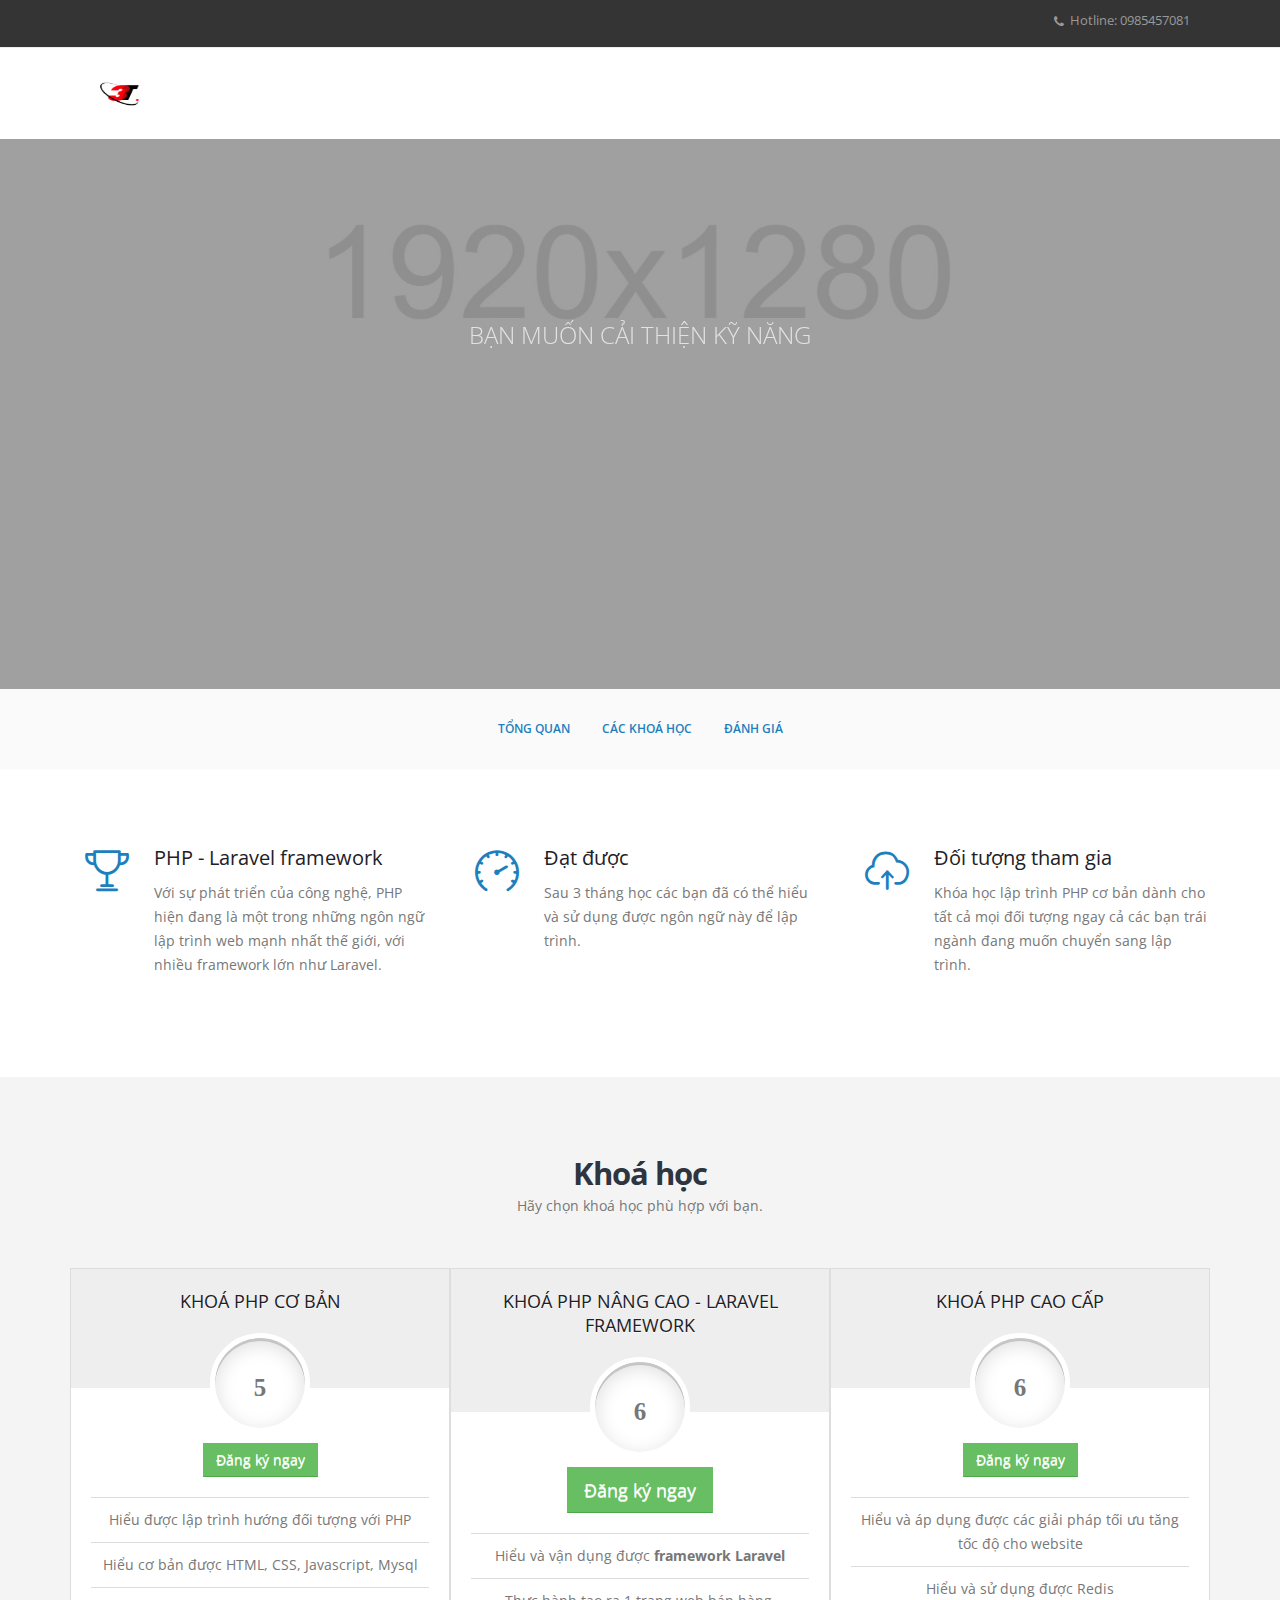
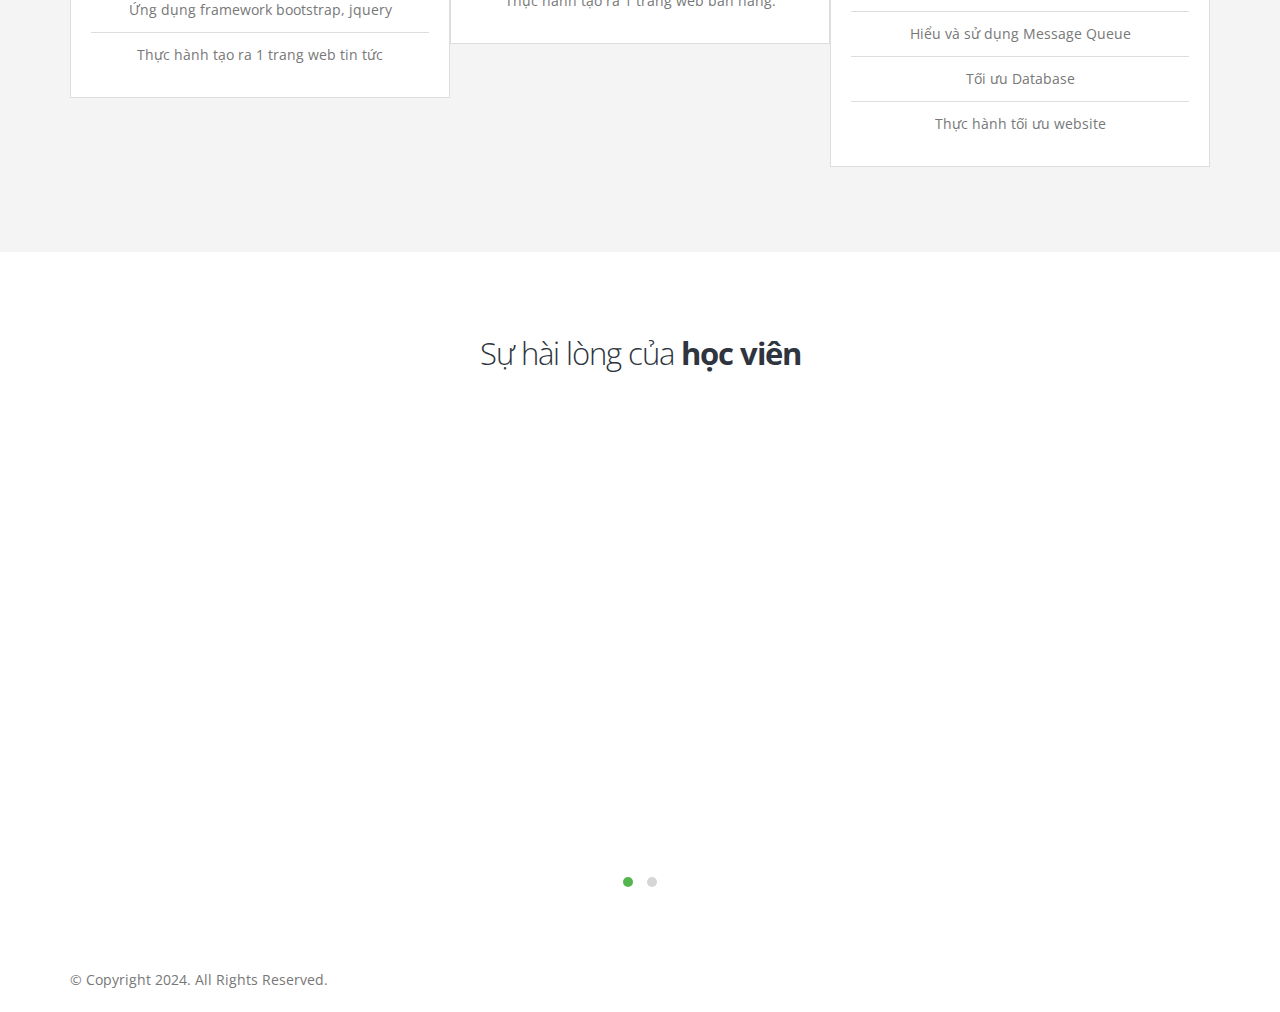
==== commit 558859a7: "add cv" ====
--- a/course/index.html
+++ b/course/index.html
@@ -7,10 +7,6 @@
 	<meta http-equiv="X-UA-Compatible" content="IE=edge">
 
 	<title>Từ Thanh Tùng | Khoá Học</title>
-
-	<meta name="keywords" content="HTML5 Template" />
-	<meta name="description" content="Porto - Responsive HTML5 Template">
-	<meta name="author" content="okler.net">
 
 	<!-- Favicon -->
 	<link rel="shortcut icon" href="./../images/favicon.jpg" type="image/x-icon" />
